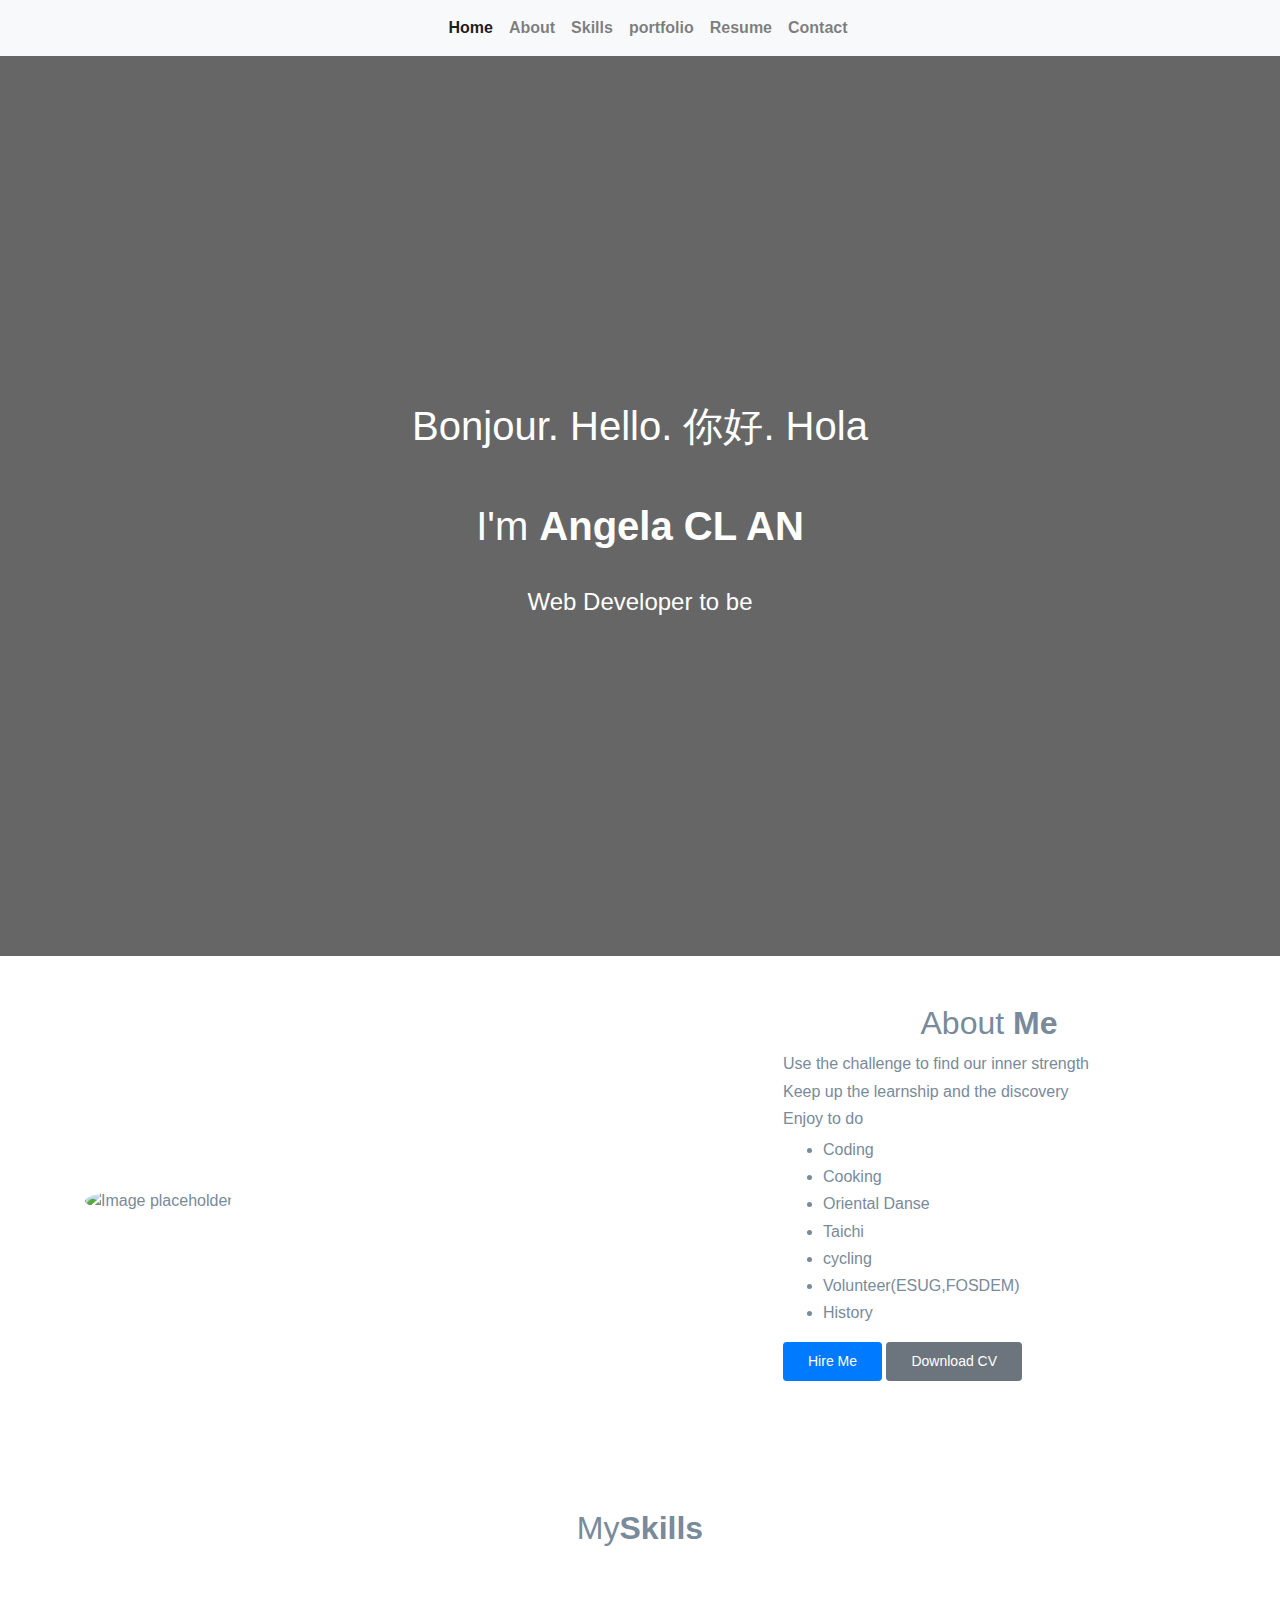
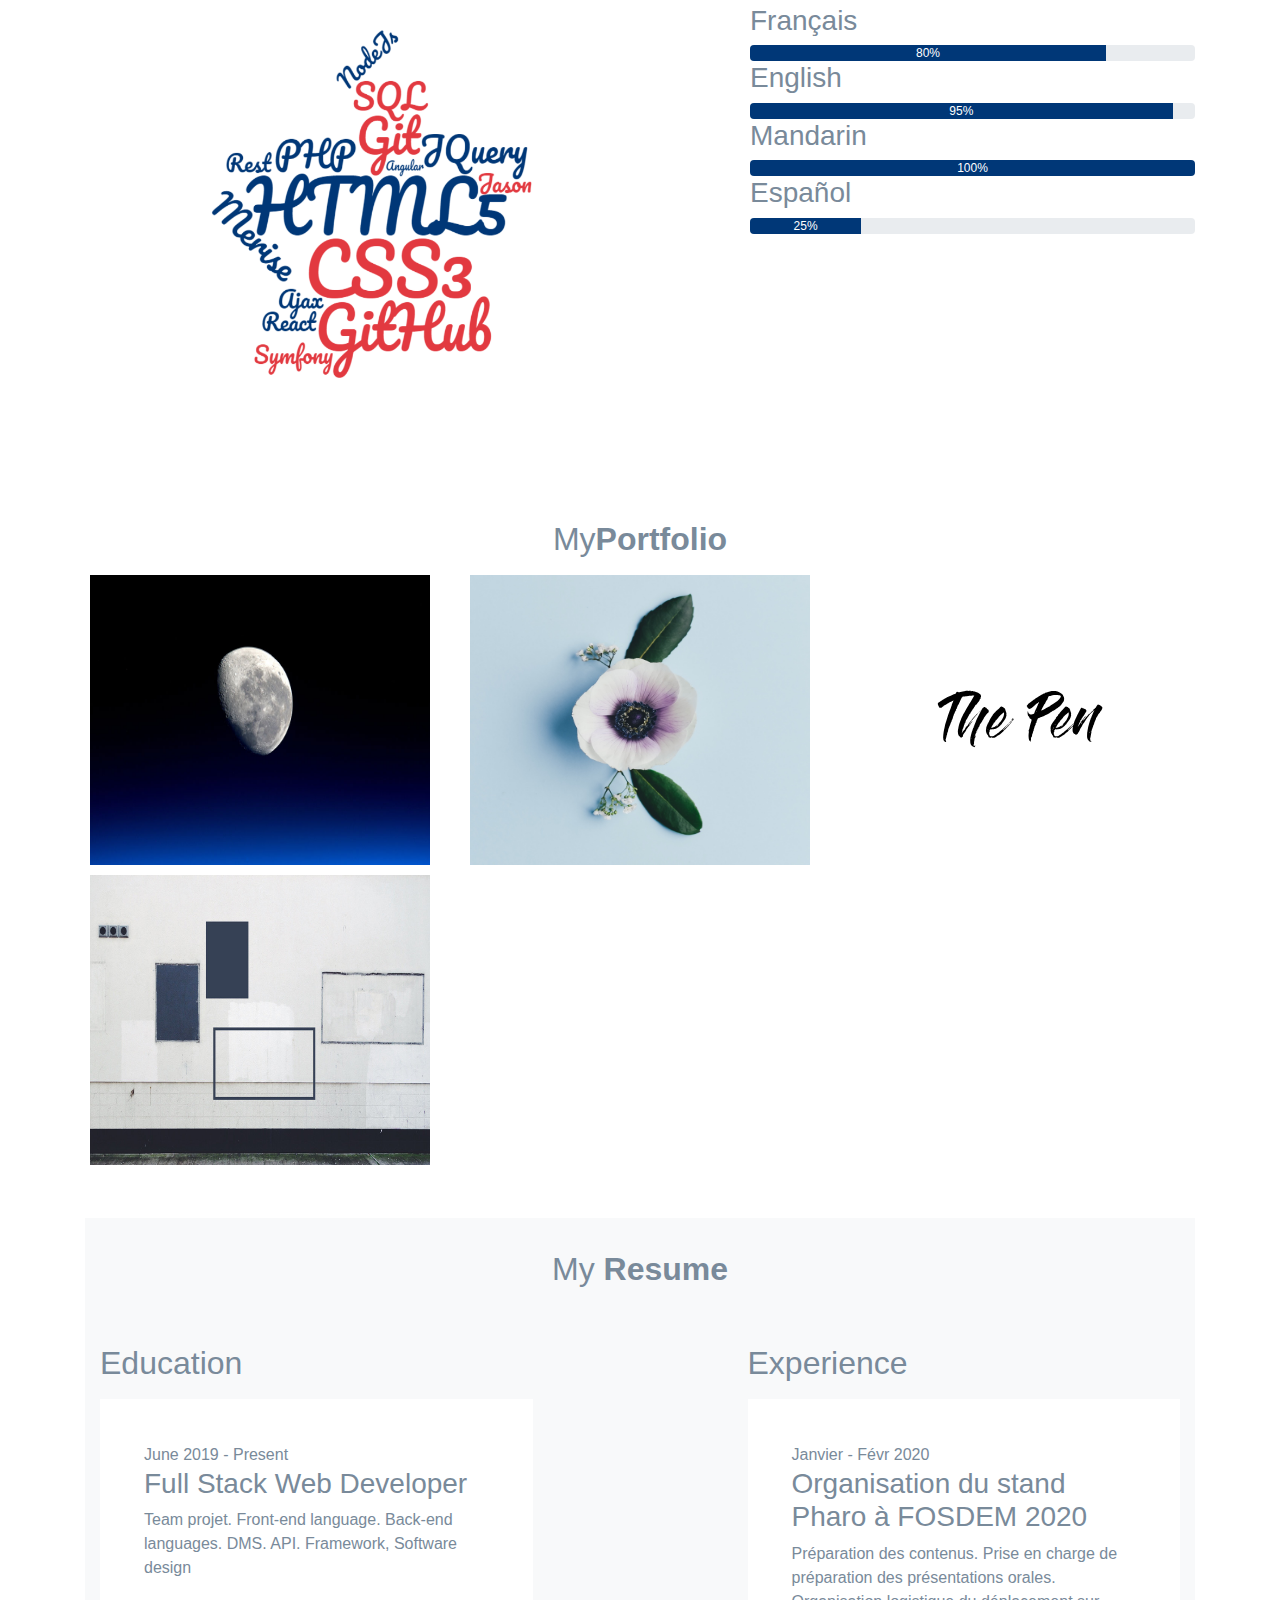
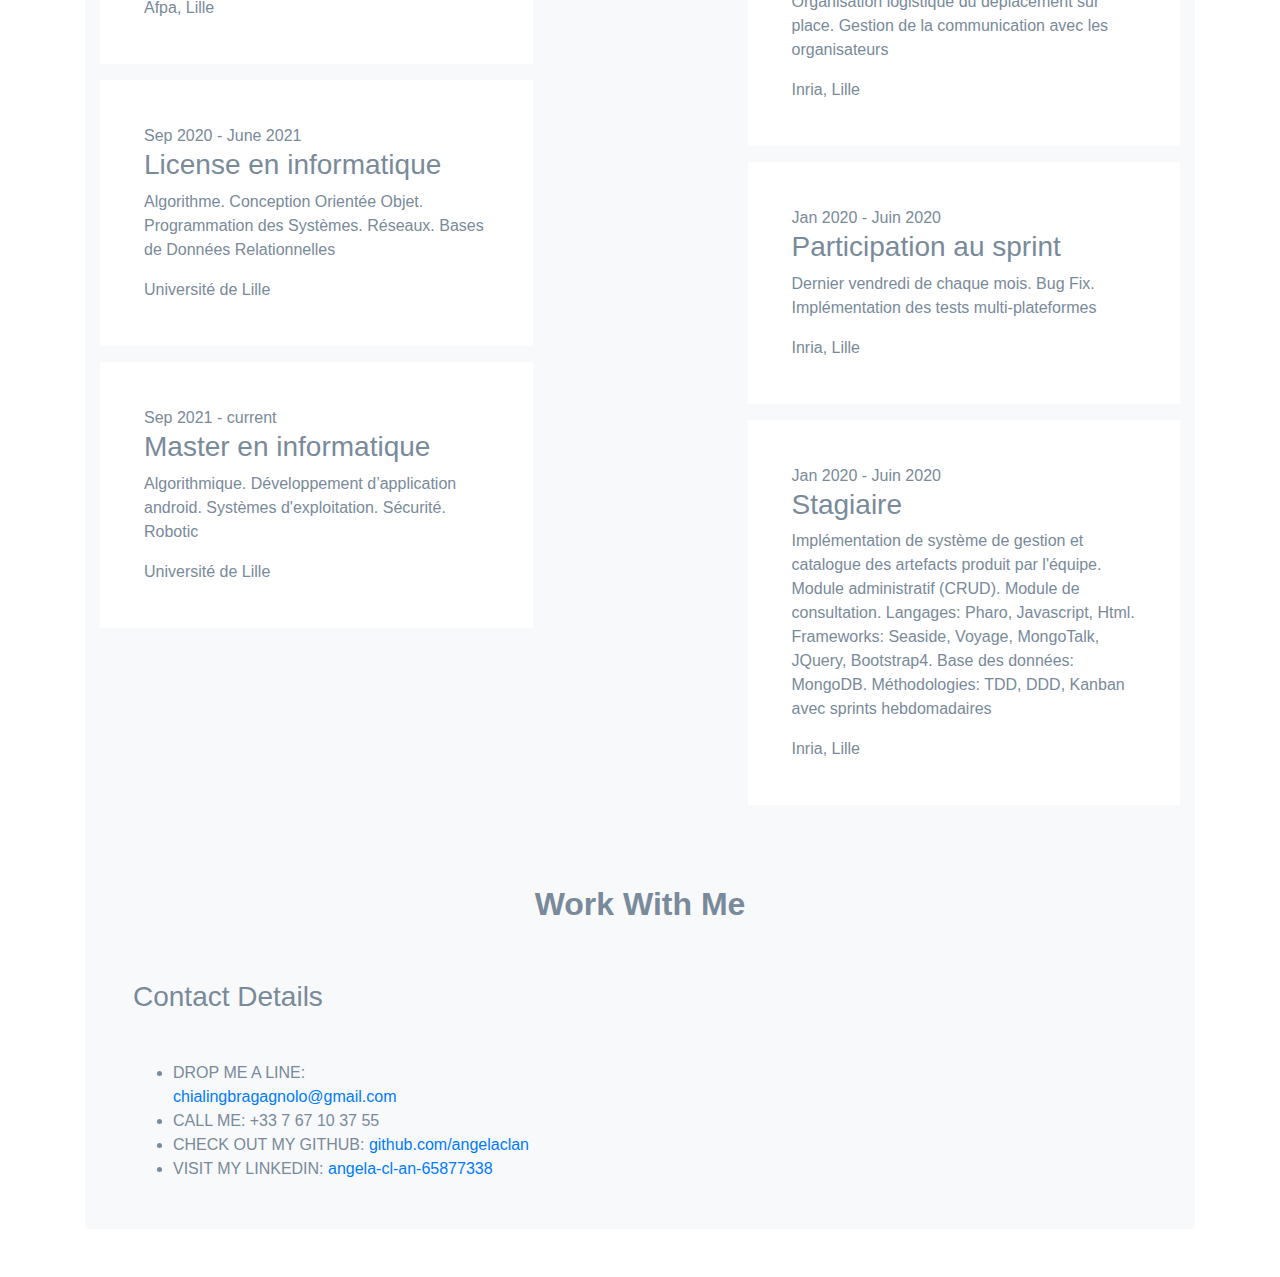
==== index.html @ d730d05e "Update index.html" ====
<!doctype html>
<html lang="en">
<head>
    <meta charset="utf-8">
    <meta http-equiv= x-ua-compatible content= ie=edge>
    <meta name="viewport" content="width=device-width, initial-scale=1, shrink-to-fit=no">
    <title>CV with bootstrap</title>
    <link rel="stylesheet" href="https://stackpath.bootstrapcdn.com/bootstrap/4.3.1/css/bootstrap.min.css" integrity="sha384-ggOyR0iXCbMQv3Xipma34MD+dH/1fQ784/j6cY/iJTQUOhcWr7x9JvoRxT2MZw1T" crossorigin="anonymous">
    <link href="style.css" rel="stylesheet">
</head>    
<body data-spy="scroll" data-target="#pb-navbar" data-offset="200">
<!-- navigation  --> 



    <nav class="navbar navbar-expand-lg site-navbar navbar-light bg-light awake" id="pb-navbar">
     <div class="container">
      <button class="navbar-toggler" type="button" data-toggle="collapse" data-target="#navbarsExample09" aria-controls="navbarsExample09" aria-expanded="true" aria-label="Toggle navigation">
          <span class="navbar-toggler-icon"></span>
        </button>

        <a class="navbar-brand" href="index.html"></a>
        <div class="navbar-collapse justify-content-md-center collapse show" id="navbarsExample09" style>
          <ul class="navbar-nav">
            <li class="nav-item">
              <a class="nav-link active" href="#section-home">Home</a></li>
            <li class="nav-item"><a class="nav-link" href="#section-about">About</a></li>
            <li class="nav-item"><a class="nav-link" href="#section-skills">Skills</a></li>
            <li class="nav-item"><a class="nav-link" href="#section-portfolio">portfolio</a></li>
            <li class="nav-item"><a class="nav-link" href="#section-resume">Resume</a></li>
            <li class="nav-item"><a class="nav-link" href="#section-contact">Contact</a></li>
          </ul>
        </div>
      </div>
    </nav>     
    
    <section class="site-hero" style="background-image: url(image/teamwork.jpg);" id="section-home" data-stellar-background-ratio="0.5">
      <div class="container">
        <div class="row intro-text align-items-center justify-content-center">
          <div class="col-md-10 text-center">
          <h1 class="site-heading">Bonjour. Hello. 你好. Hola <br> I'm <strong>Angela CL AN</strong></h1>
            <p class="lead site-subheading mb-4 "> Web Developer to be</p>
          </div>
        </div>
      </div>
    </section>

<!-- about -->
<section class="site-section" id="section-about">
    <div class="container">
      <div class="row mb-5 align-items-center">
        <div class="col-lg-7 pr-lg-5 mb-5 mb-lg-0">
          <img src="image/selfie.jpg" alt="Image placeholder" class="img-fluid">
        </div>
        <div class="col-lg-5 pl-lg-5">
          <div class="section-heading">
            <h2>About <strong>Me</strong></h2>
          </div>
            <p class="mb-1 ">Use the challenge to find our inner strength<br>Keep up the learnship and the discovery<br>Enjoy to do
           <ul>
            <li>Coding</li>
            <li>Cooking</li>
            <li>Oriental Danse
            <li>Taichi</li>
            <li>cycling</li>
            <li>Volunteer(ESUG,FOSDEM)</li> 
            <li>History</li>   
          </ul>
          </p>
          <p>
            <a href="#section-contact" class="btn btn-primary px-4 py-2 btn-sm smoothscroll">Hire Me</a>
            <a href="resources/Angela_An_WebDeveloper_2019_10_FRENCH.pdf" target="_blank" class="btn btn-secondary px-4 py-2 btn-sm">Download CV</a>
          </p>
        </div>
      </div>

<!-- Skills -->
<section class="site-section" id="section-skills">
  <div class="row pt-3">
    <div class="col-md-12 mb-1">
      <div class="section-heading">
        <h2>My<strong>Skills</strong></h2>
      </div>
      <div class="row pt-5">
        <div class="col-md-1"></div>
        <div class="col-md-4">
          <img class="skill" src="image/skill.png">
        </div>  
            <!-- <div class="skill">
              <h3>Design</h3>
              <div class="progress">
                <div class="progress-bar" role="progressbar" style="width: 85%" aria-valuenow="85" aria-valuemin="0" aria-valuemax="100">
                  <span>85%</span>
                </div>
              </div>
            </div>

            <div class="skill">
              <h3>HTML5</h3>
              <div class="progress">
                <div class="progress-bar" role="progressbar" style="width: 98%" aria-valuenow="98" aria-valuemin="0" aria-valuemax="100">
                  <span>98%</span>
                </div>
              </div>
            </div>

            <div class="skill">
              <h3>CSS3</h3>
              <div class="progress">
                <div class="progress-bar" role="progressbar" style="width: 97%" aria-valuenow="97" aria-valuemin="0" aria-valuemax="100">
                  <span>97%</span>
                </div>
              </div>
            </div>

            <div class="skill">
              <h3>WordPress</h3>
              <div class="progress">
                <div class="progress-bar" role="progressbar" style="width: 88%" aria-valuenow="88" aria-valuemin="0" aria-valuemax="100">
                  <span>88%</span>
                </div>
              </div>
            </div>

            <div class="skill">
              <h3>Bootstrap</h3>
              <div class="progress">
                <div class="progress-bar" role="progressbar" style="width: 92%" aria-valuenow="92" aria-valuemin="0" aria-valuemax="100">
                  <span>92%</span>
                </div>
              </div>
            </div>
      </div> -->
      <div class="col-md-2"> </div>   
        <div class="col-md-5">

            <div class="skill">
                <h3>Français</h3>
                  <div class="progress">
                    <div class="progress-bar" role="progressbar" style="width: 80%" aria-valuenow="80" aria-valuemin="0" aria-valuemax="100">
                      <span>80%</span>
                    </div>
                  </div>
            </div>

          <div class="skill">
            <h3>English</h3>
            <div class="progress">
              <div class="progress-bar" role="progressbar" style="width: 95%" aria-valuenow="95" aria-valuemin="0" aria-valuemax="100">
                <span>95%</span>
              </div>
            </div>
          </div> 

          <div class="skill">
              <h3>Mandarin</h3>
                <div class="progress">
                  <div class="progress-bar" role="progressbar" style="width: 100%" aria-valuenow="100" aria-valuemin="0" aria-valuemax="100">
                    <span>100%</span>
                  </div>
                </div>
          </div>
          
          <div class="skill">
            <h3>Español</h3>
              <div class="progress">
                <div class="progress-bar" role="progressbar" style="width: 25%" aria-valuenow="25" aria-valuemin="0" aria-valuemax="100">
                  <span>25%</span>
                </div>
              </div>
          </div>

          
      </div>
     

    </div>
  </div>
</section>

<!-- portfolio -->
<section class="site-section" id="section-portfolio">
    <div class="row pt-3">
      <div class="col-md-12 mb-1">
        <div class="section-heading">
          <h2>My<strong>Portfolio</strong></h2>
        </div>
      </div>  
    </div>
        
    <div class="row pt-10">
      <div class="col-sm-4">
        <a href="portfolio/Space/index.html"><img class="portfolio" src="image/space.jpg">
        </a>
      </div>
     <div class="col-sm-4">
        <a href = "portfolio/Furneaux/index.html"><img class="portfolio" src="image/flower_3.jpg">
        </a>
      </div> 
      <div class="col-sm-4">
        <a href="portfolio/ThePen/index.html"><img class="portfolio" src="image/the-pen.svg">
        </a>
      </div>
      <div class="col-sm-4">
        <a href="portfolio/Boyce/index.html"><img class="portfolio" src="image/boyce.jpg">
        </a>  
      </div>
      
    </div>  
    <div class="row pt-6">
    </div>
    

</section>      
     


<!-- Resume -->
<section class="site-section bg-light " id="section-resume">
    <div class="container">
      <div class="row">
        <div class="col-md-12 mb-5">
          <div class="section-heading text-center">
            <h2>My <strong>Resume</strong></h2>
          </div>
        </div>
        <div class="col-md-5">
          <h2 class="mb-3">Education</h2>
          <div class="resume-item mb-3">
            <span class="date"><span class="icon-calendar"></span> June 2019 - Present</span>
            <h3>Full Stack Web Developer</h3>
            <p>Team projet. Front-end language. Back-end languages. DMS. API. Framework, Software design</p>
            <span class="school">Afpa, Lille</span>
          </div>

          <div class="resume-item mb-3">
            <span class="date"><span class="icon-calendar"></span> Sep 2020 - June 2021</span>
            <h3>License en informatique </h3>
            <p>Algorithme.  Conception Orientée Objet. Programmation des Systèmes. Réseaux. 
                Bases de Données Relationnelles </p>
            <span class="school">Université de Lille</span>
          </div>

          <div class="resume-item mb-3">
            <span class="date"><span class="icon-calendar"></span> Sep 2021 - current</span>
            <h3>Master en informatique </h3>
            <p>Algorithmique. Développement d’application android. Systèmes d'exploitation.
              Sécurité. Robotic</p>
            <span class="school">Université de Lille</span>
          </div>

        </div>
        <div class="col-md-2"></div>
        <div class="col-md-5">

          <h2 class="mb-3">Experience</h2>

          <div class="resume-item mb-3">
              <span class="date"><span class="icon-calendar"></span>Janvier - Févr 2020</span>
              <h3>Organisation du stand Pharo à FOSDEM 2020</h3>
              <p>Préparation des contenus. Prise en charge de préparation des présentations orales.
                 Organisation logistique du déplacement sur place. Gestion de la  communication avec les organisateurs</p>
              <span class="school">Inria, Lille</span>
          </div>

          <div class="resume-item mb-3">
            <span class="date"><span class="icon-calendar"></span> Jan 2020 - Juin  2020</span>
            <h3>Participation au sprint</h3>
            <p>Dernier vendredi de chaque mois. Bug Fix. Implémentation des tests multi-plateformes</p>
            <span class="school">Inria, Lille </span>
          </div>

          <div class="resume-item mb-3">
            <span class="date"><span class="icon-calendar"></span>Jan 2020 - Juin  2020</span>
            <h3>Stagiaire</h3>
            <p>Implémentation de système de gestion et catalogue des artefacts produit par l'équipe. 
               Module administratif (CRUD). Module de consultation. Langages: Pharo, Javascript, Html.
               Frameworks: Seaside, Voyage, MongoTalk, JQuery, Bootstrap4. Base des données: MongoDB.
               Méthodologies: TDD, DDD, Kanban avec sprints hebdomadaires</p>
            <span class="school">Inria, Lille</span>
          </div>
            
        </div>
      </div>
    </div>
  </section> 

<!-- contact -->
<section class="site-section bg-light" id="section-contact">
    <div class="container">
      <div class="row">
        <div class="col-md-12 mb-5">
          <div class="section-heading text-center">
            <h2><strong>Work With Me</strong></h2>
          </div>
        </div>
        
       
        <div class="col-md-5 pl-md-5">
          <h3 class="mb-5">Contact Details</h3>
          <ul class="site-contact-details">
            <li>
              <span class="text-uppercase">Drop me a line:</span>
               <a   href="mailto:chialingbragagnolo@gmail.com">chialingbragagnolo@gmail.com</a>
            </li>
            <li>
              <span class="text-uppercase">Call me:</span>
              +33 7 67 10 37 55
            </li>
            <li>
              <span class="text-uppercase">Check Out my GitHub:</span>
              <a href = "https://github.com/angelaclan">github.com/angelaclan</a>
            </li>  
            <li>  
              <span class="text-uppercase">Visit my LinkedIn:</span>
              <a href = "https://www.linkedin.com/in/angela-cl-an-65877338/">angela-cl-an-65877338</a>
            </li>
          </ul>
        </div>
      </div>
    </div>
  </section>

</body>
</html>
---- style.css ----
body{
  background: #fff;
  color: #798a9a;
  line-height: 1.5;
  font-size: 16px;
  font-weight: 300; 
  margin-left: auto;
  margin-right: auto;
  align-items: center;
}

/*changes on navbar*/
.navbar a.nav-link{
  font-weight: 700;
}

/*image*/
.site-hero {
    background-color: #ccc;
    background-size: cover;
    background-position: center;
    background-repeat: no-repeat;
    position: relative;
    overflow: hidden;
    height: 100vh;
    min-height: 800px;
    
}

.site-hero:before {
    content: "";
    position: absolute;
    width: 100%;
    top: 0;
    left: 0;
    right: 0;
    bottom: 0;
    background: rgba(0, 0, 0, 0.5);
}
/*Changes on Headline*/
div.col-md-10.text-center{
    position: relative;
    top: 20pc;
}

.site-heading {
    color: #fff;
    text-align: center;
    line-height: 2.5;
}

.lead {
    color: #fff;
    font-size: 24px;
}

.site-section {
    padding: 3em 0;
}
/*about me*/
div .col-lg-7.pr-lg-5.mb-5.mb-lg-0 img{
    border-radius: 50%
}

div.col-lg-5.pl-lg-5{
    line-height: 1.7;
}

.site-section.bg-light{
    padding: 2em 0;
}
/*skills*/
selection-skills.site-section{
    padding: 2em 0;
}
div.roll.pt-5{
    position: relative;;
}
div.section-heading h2{
    text-align: center;
}

img.skill{
    width: 400px;
    height: 400px;
}

.progress-bar {
    display: -ms-flexbox;
    display: flex;
    -ms-flex-direction: column;
    flex-direction: column;
    -ms-flex-pack: center;
    justify-content: center;
    color: #fff;
    text-align: center;
    white-space: nowrap;
    background-color: #003777;
    transition: width .6s ease;
}    

/*portfolio*/

.portfolio{
    height: 300px;
    width: 350px;
    
    padding: 5px;
    
}


/*resume*/
.resume-item {
    padding: 40px;
    background: #fff;
    -webkit-transition: .3s all ease;
    -o-transition: .3s all ease;
    transition: .3s all ease;
    border: 4px solid transparent;
}
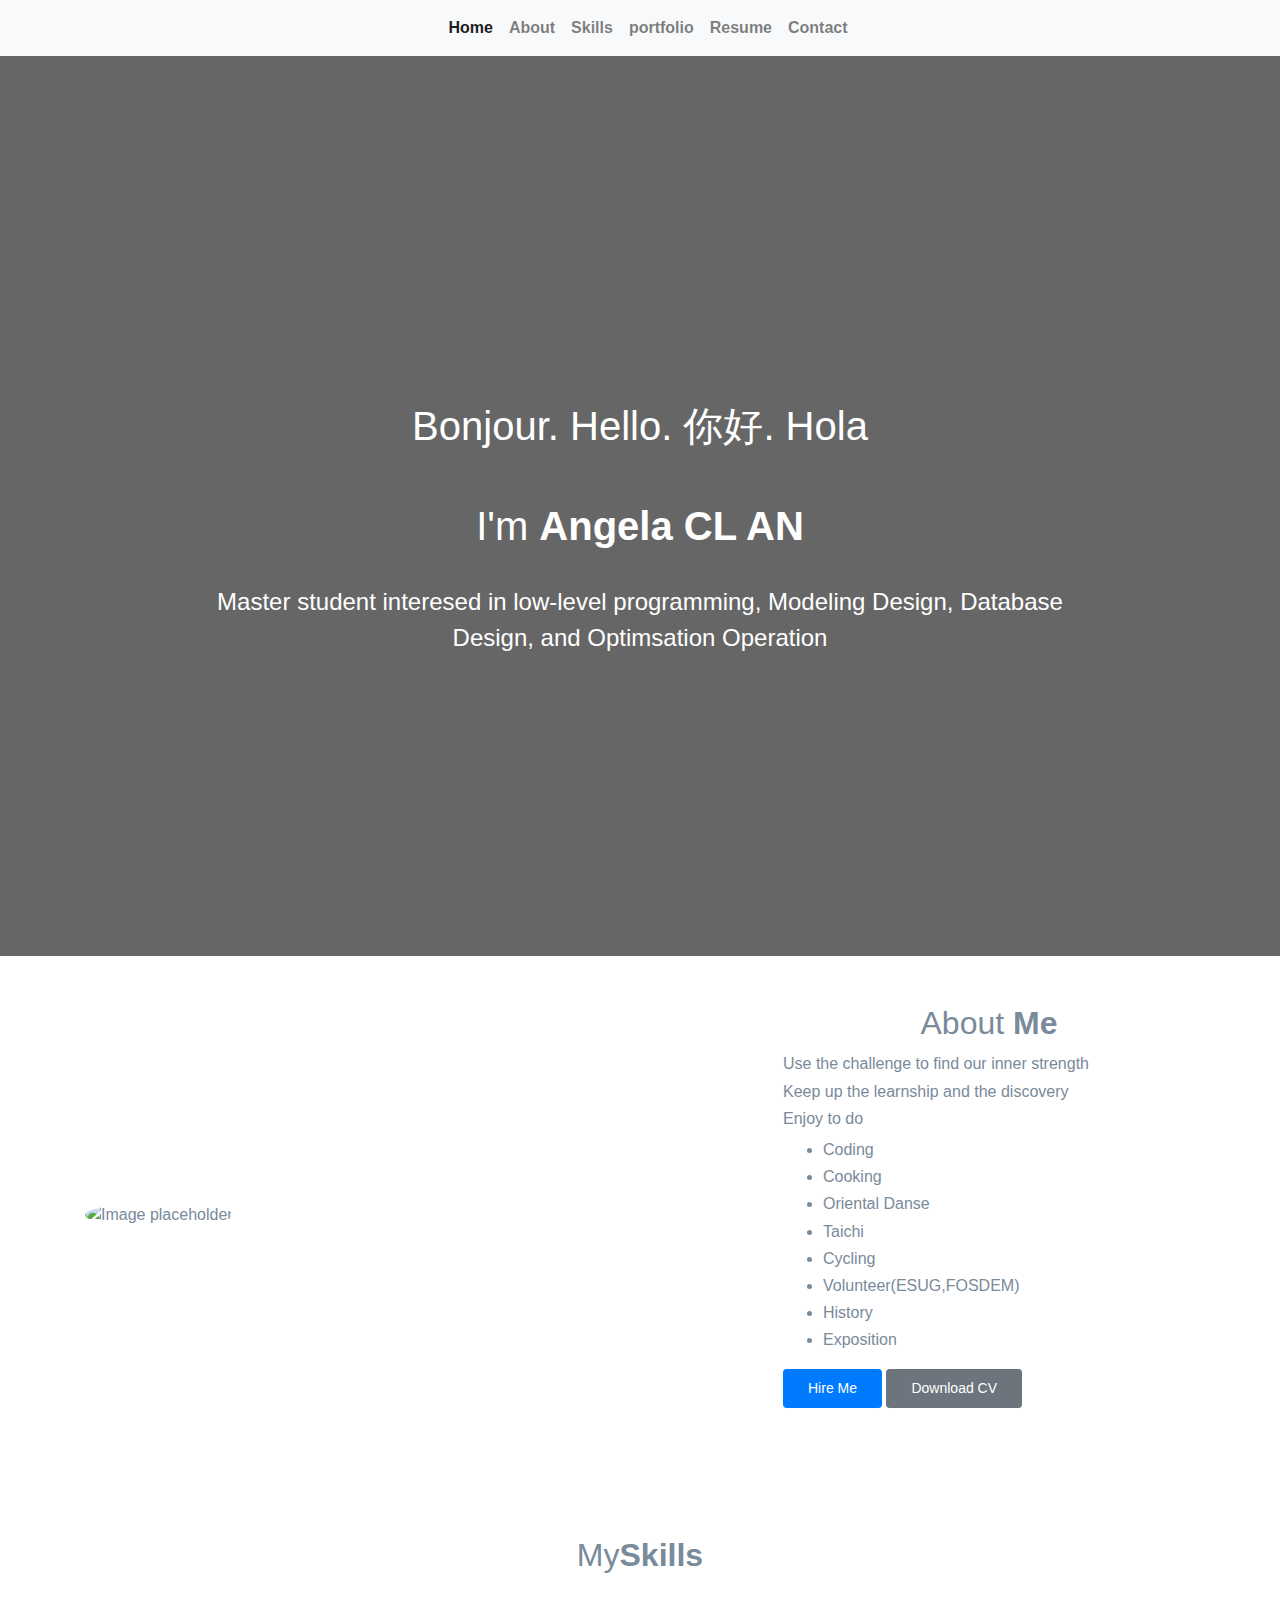
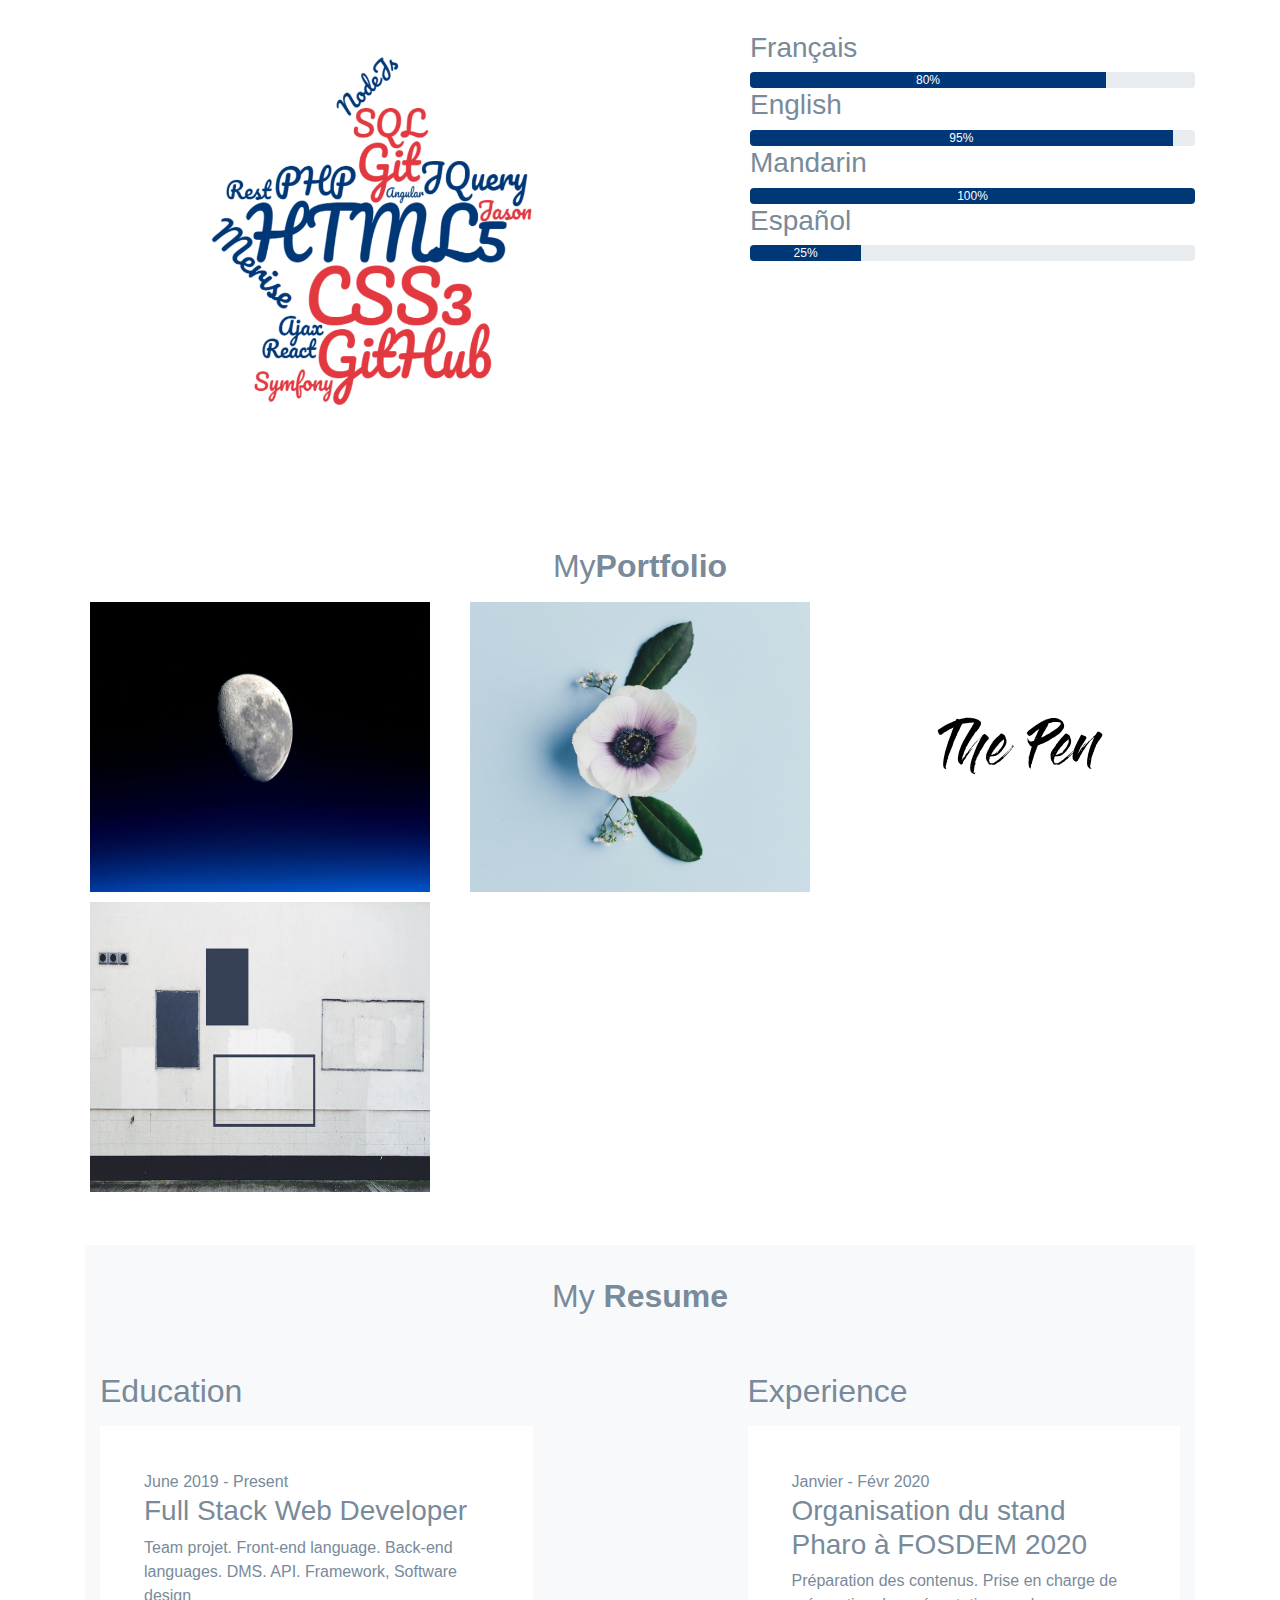
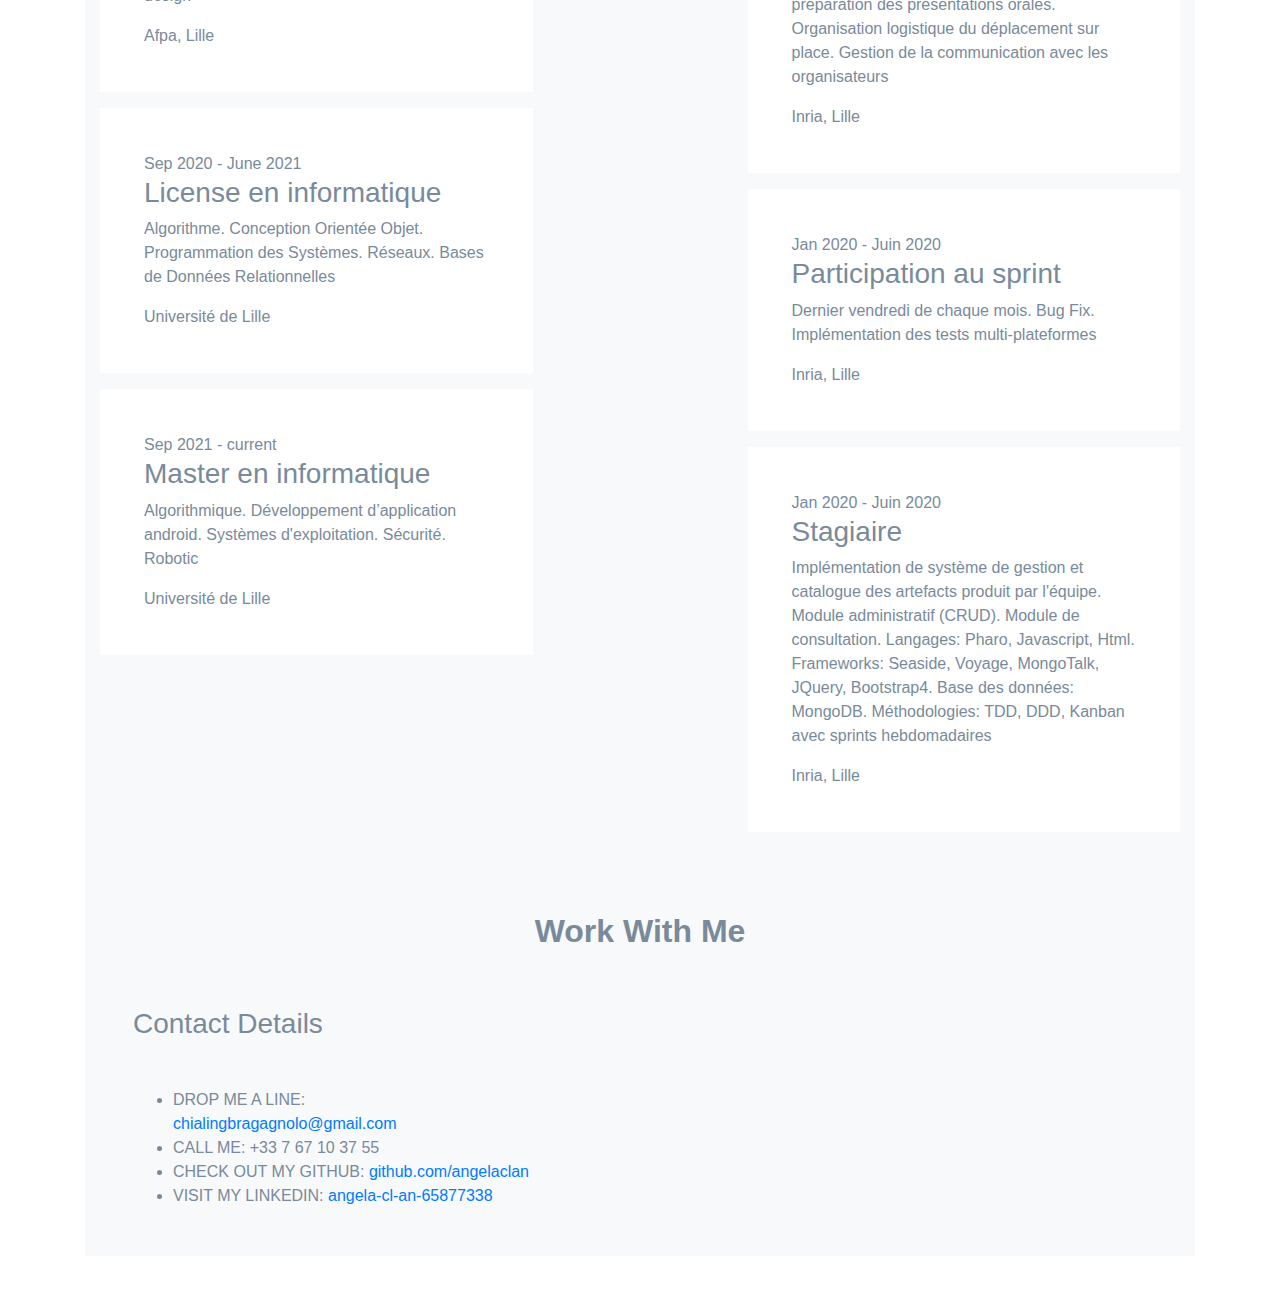
==== commit 9fbe908f: "Update index.html" ====
--- a/index.html
+++ b/index.html
@@ -40,7 +40,7 @@
         <div class="row intro-text align-items-center justify-content-center">
           <div class="col-md-10 text-center">
           <h1 class="site-heading">Bonjour. Hello. 你好. Hola <br> I'm <strong>Angela CL AN</strong></h1>
-            <p class="lead site-subheading mb-4 "> Web Developer to be</p>
+            <p class="lead site-subheading mb-4 "> Master student interesed in low-level programming, Modeling Design, Database Design, and Optimsation Operation </p>
           </div>
         </div>
       </div>
@@ -61,11 +61,12 @@
            <ul>
             <li>Coding</li>
             <li>Cooking</li>
-            <li>Oriental Danse
+            <li>Oriental Danse</li>
             <li>Taichi</li>
-            <li>cycling</li>
+            <li>Cycling</li>
             <li>Volunteer(ESUG,FOSDEM)</li> 
             <li>History</li>   
+            <li>Exposition</li>  
           </ul>
           </p>
           <p>
@@ -321,7 +322,6 @@
       </div>
     </div>
   </section>
-
 </body>
 </html>  
 
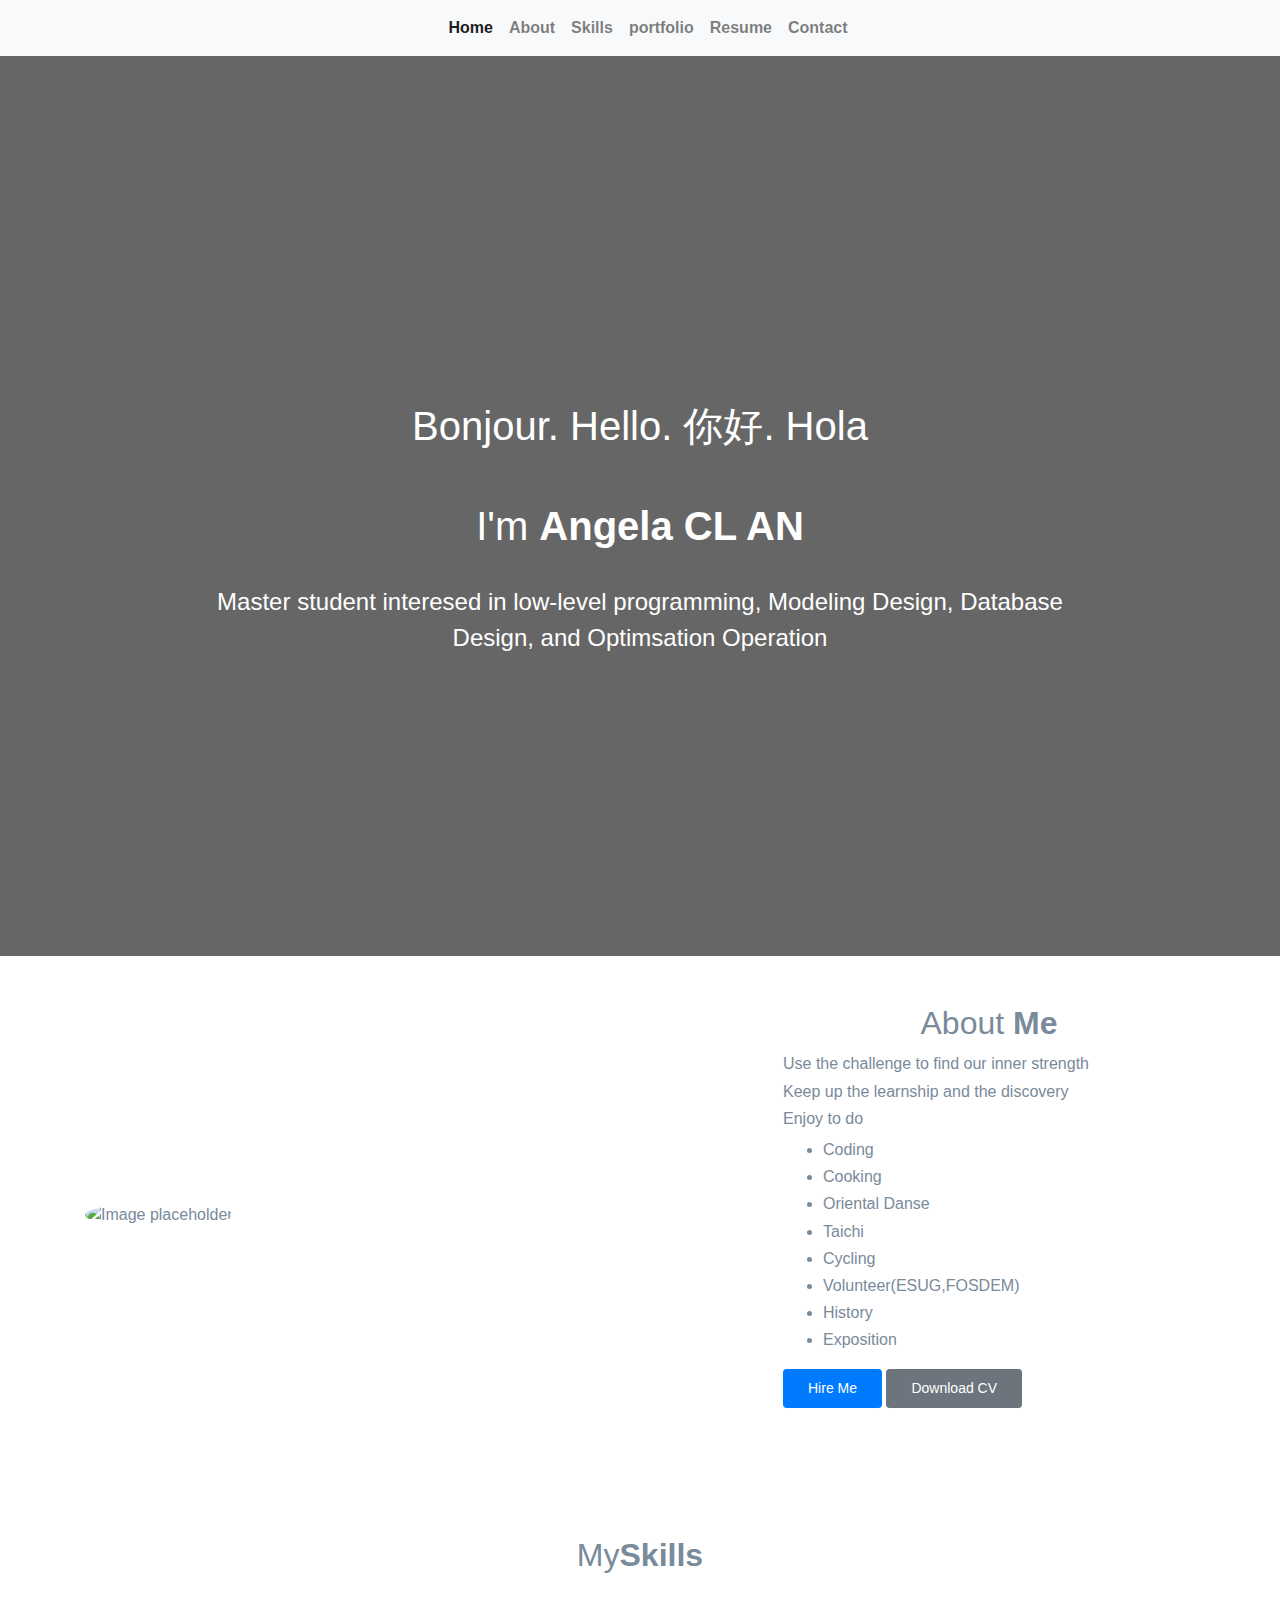
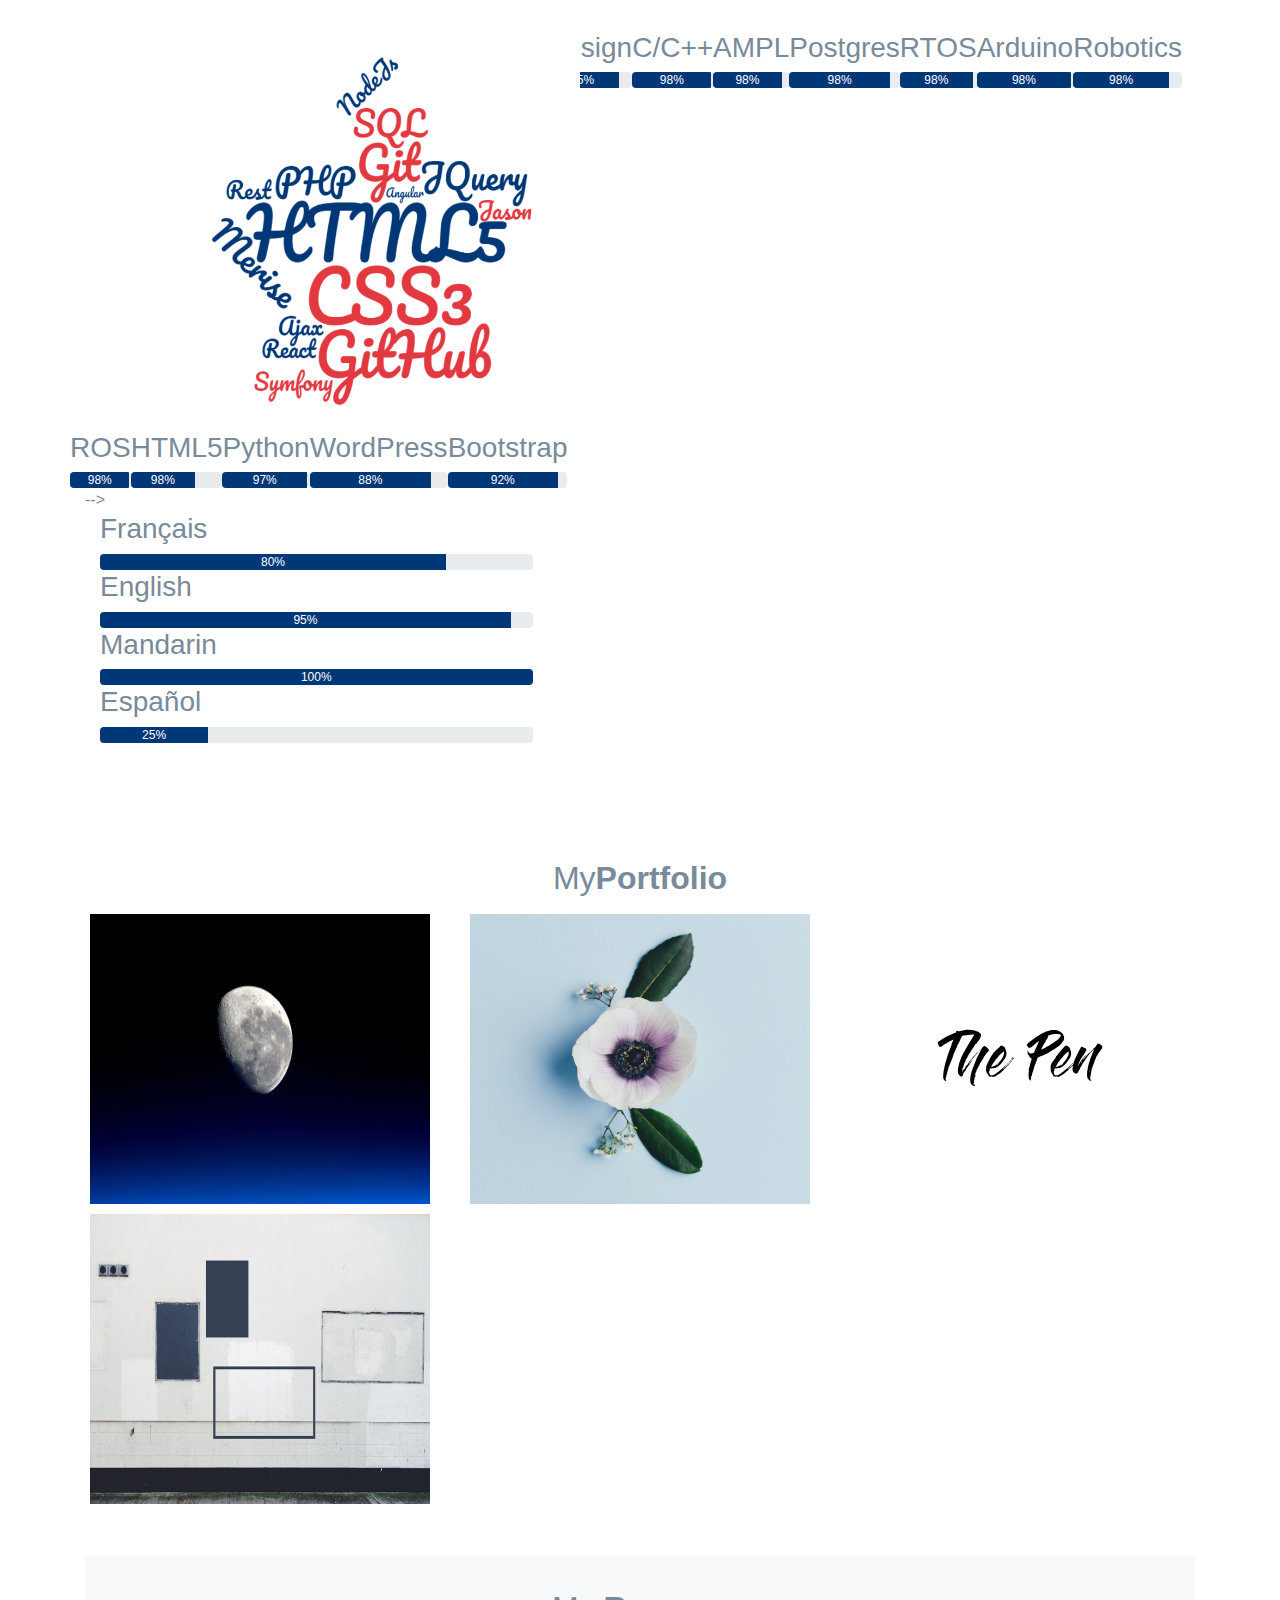
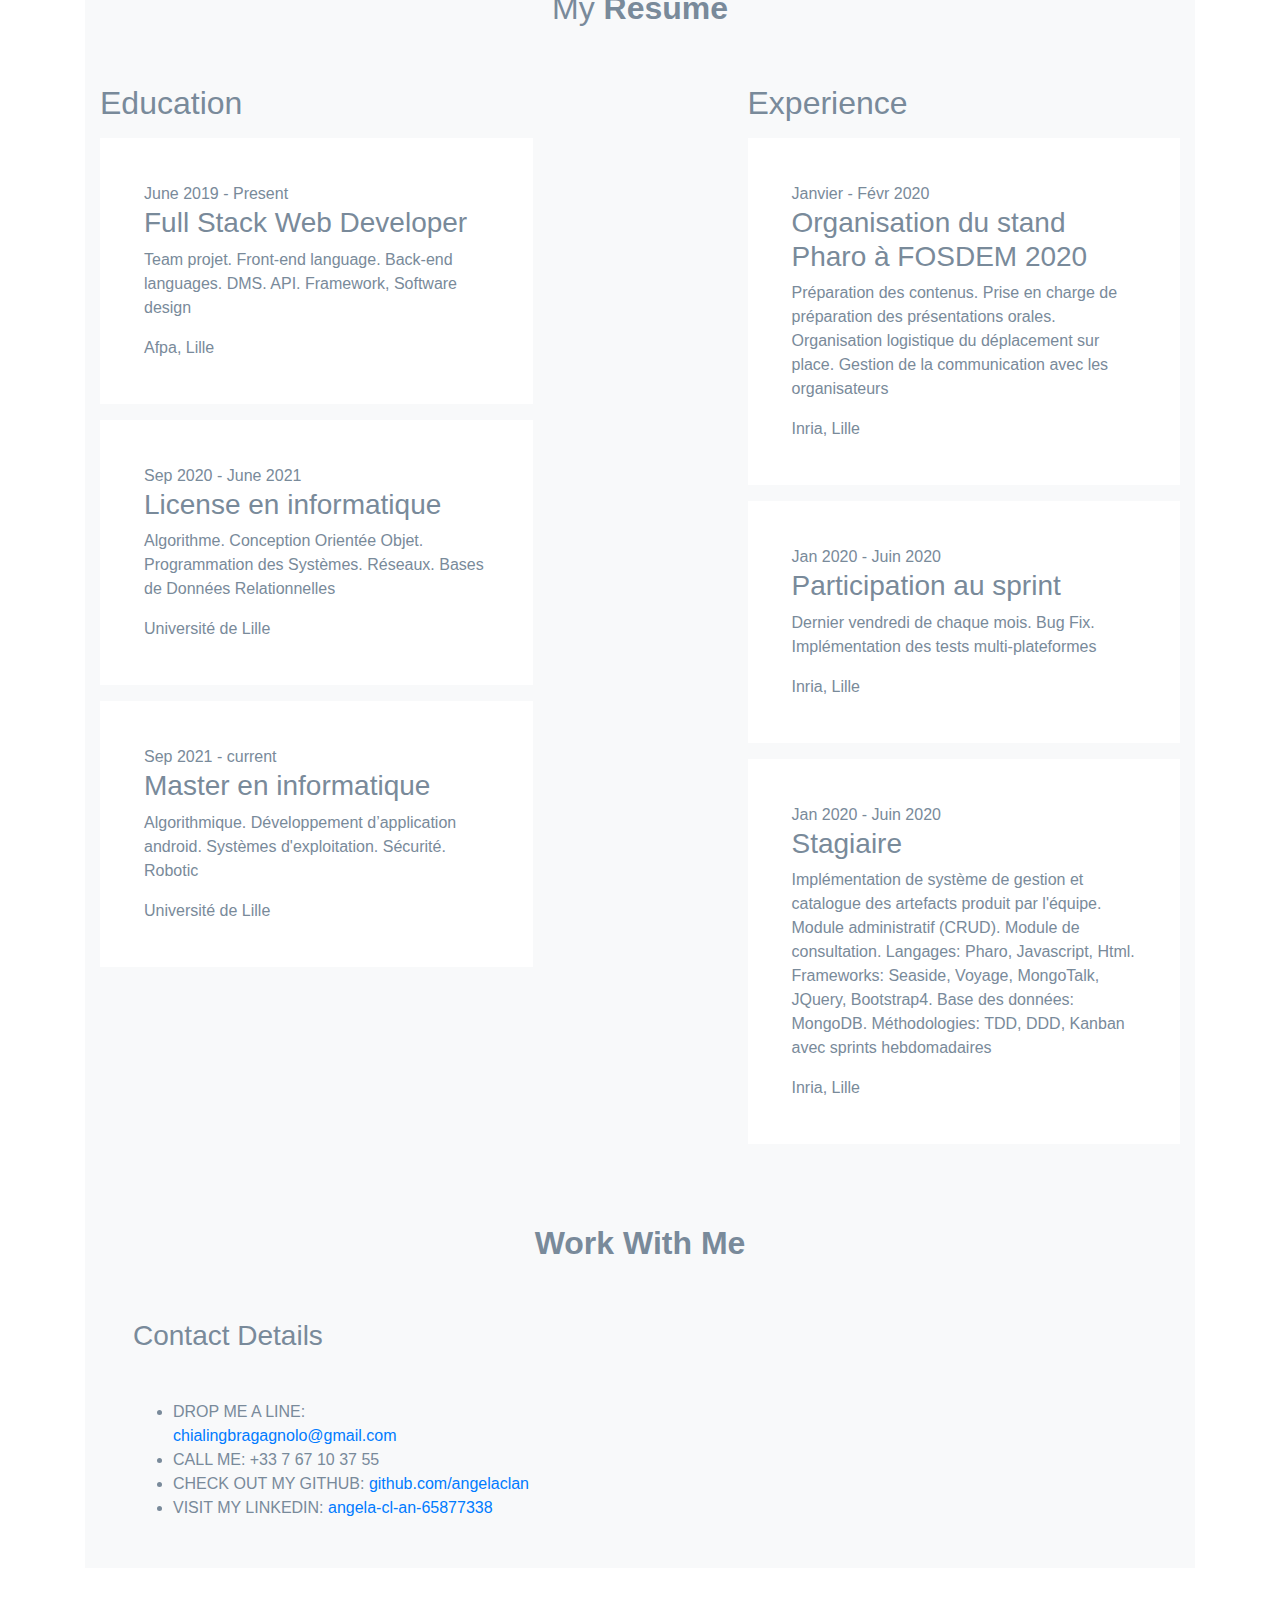
==== commit 5ac0d7fc: "Update index.html" ====
--- a/index.html
+++ b/index.html
@@ -88,7 +88,7 @@
         <div class="col-md-4">
           <img class="skill" src="image/skill.png">
         </div>  
-            <!-- <div class="skill">
+           <div class="skill">
               <h3>Design</h3>
               <div class="progress">
                 <div class="progress-bar" role="progressbar" style="width: 85%" aria-valuenow="85" aria-valuemin="0" aria-valuemax="100">
@@ -98,16 +98,74 @@
             </div>
 
             <div class="skill">
+              <h3>C/C++</h3>
+              <div class="progress">
+                <div class="progress-bar" role="progressbar" style="width: 98%" aria-valuenow="98" aria-valuemin="0" aria-valuemax="100">
+                  <span>98%</span>
+                </div>
+              </div>
+            </div>
+
+            <div class="skill">
+              <h3>AMPL</h3>
+              <div class="progress">
+                <div class="progress-bar" role="progressbar" style="width: 90%" aria-valuenow="98" aria-valuemin="0" aria-valuemax="100">
+                  <span>98%</span>
+                </div>
+              </div>
+            </div>
+            <div class="skill">
+              <h3>Postgres</h3>
+              <div class="progress">
+                <div class="progress-bar" role="progressbar" style="width: 91%" aria-valuenow="98" aria-valuemin="0" aria-valuemax="100">
+                  <span>98%</span>
+                </div>
+              </div>
+            </div>
+            <div class="skill">
+              <h3>RTOS</h3>
+              <div class="progress">
+                <div class="progress-bar" role="progressbar" style="width: 95%" aria-valuenow="98" aria-valuemin="0" aria-valuemax="100">
+                  <span>98%</span>
+                </div>
+              </div>
+            </div>
+            <div class="skill">
+              <h3>Arduino</h3>
+              <div class="progress">
+                <div class="progress-bar" role="progressbar" style="width: 98%" aria-valuenow="98" aria-valuemin="0" aria-valuemax="100">
+                  <span>98%</span>
+                </div>
+              </div>
+            </div>
+            <div class="skill">
+              <h3>Robotics</h3>
+              <div class="progress">
+                <div class="progress-bar" role="progressbar" style="width: 88%" aria-valuenow="98" aria-valuemin="0" aria-valuemax="100">
+                  <span>98%</span>
+                </div>
+              </div>
+            </div>
+            <div class="skill">
+              <h3>ROS</h3>
+              <div class="progress">
+                <div class="progress-bar" role="progressbar" style="width: 98%" aria-valuenow="98" aria-valuemin="0" aria-valuemax="100">
+                  <span>98%</span>
+                </div>
+              </div>
+            </div>
+
+            <div class="skill">
               <h3>HTML5</h3>
               <div class="progress">
-                <div class="progress-bar" role="progressbar" style="width: 98%" aria-valuenow="98" aria-valuemin="0" aria-valuemax="100">
-                  <span>98%</span>
-                </div>
-              </div>
-            </div>
-
-            <div class="skill">
-              <h3>CSS3</h3>
+                <div class="progress-bar" role="progressbar" style="width: 70%" aria-valuenow="98" aria-valuemin="0" aria-valuemax="100">
+                  <span>98%</span>
+                </div>
+              </div>
+            </div>
+
+            <div class="skill">
+              <h3>Python</h3>
               <div class="progress">
                 <div class="progress-bar" role="progressbar" style="width: 97%" aria-valuenow="97" aria-valuemin="0" aria-valuemax="100">
                   <span>97%</span>
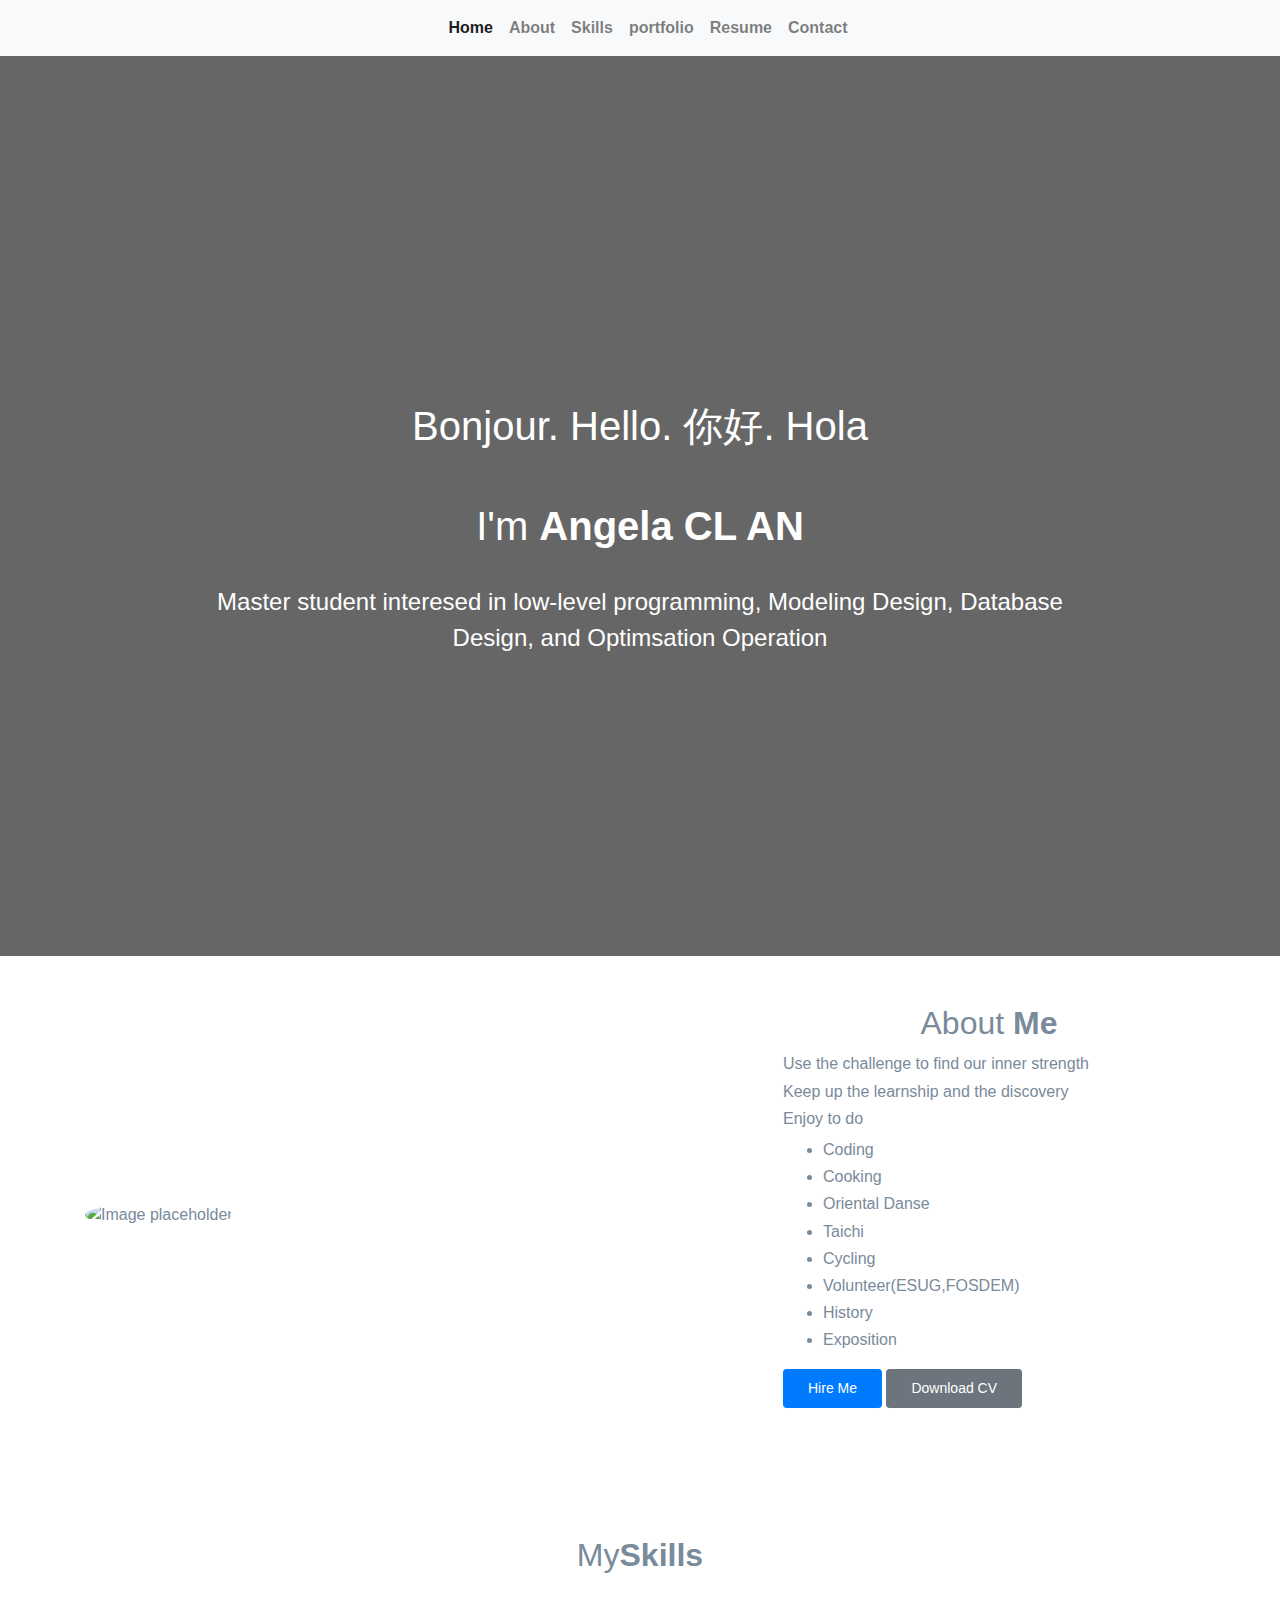
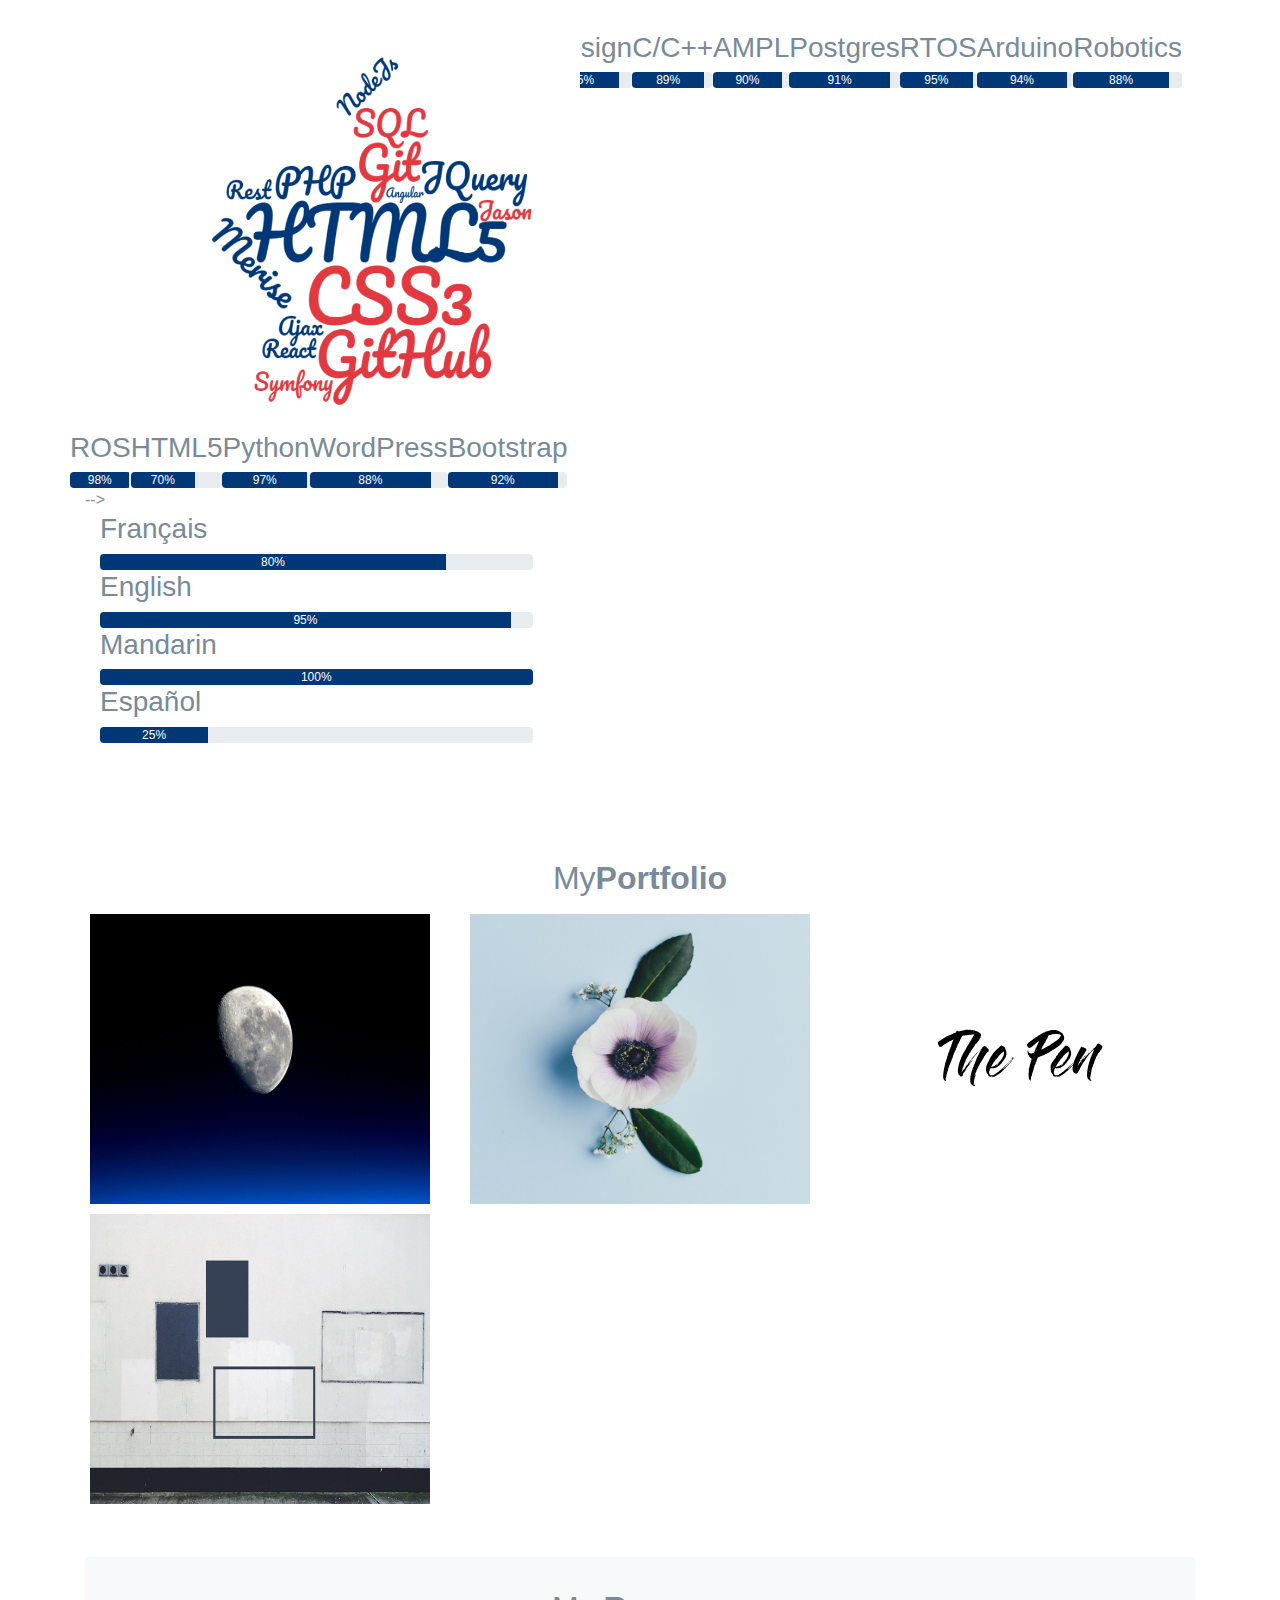
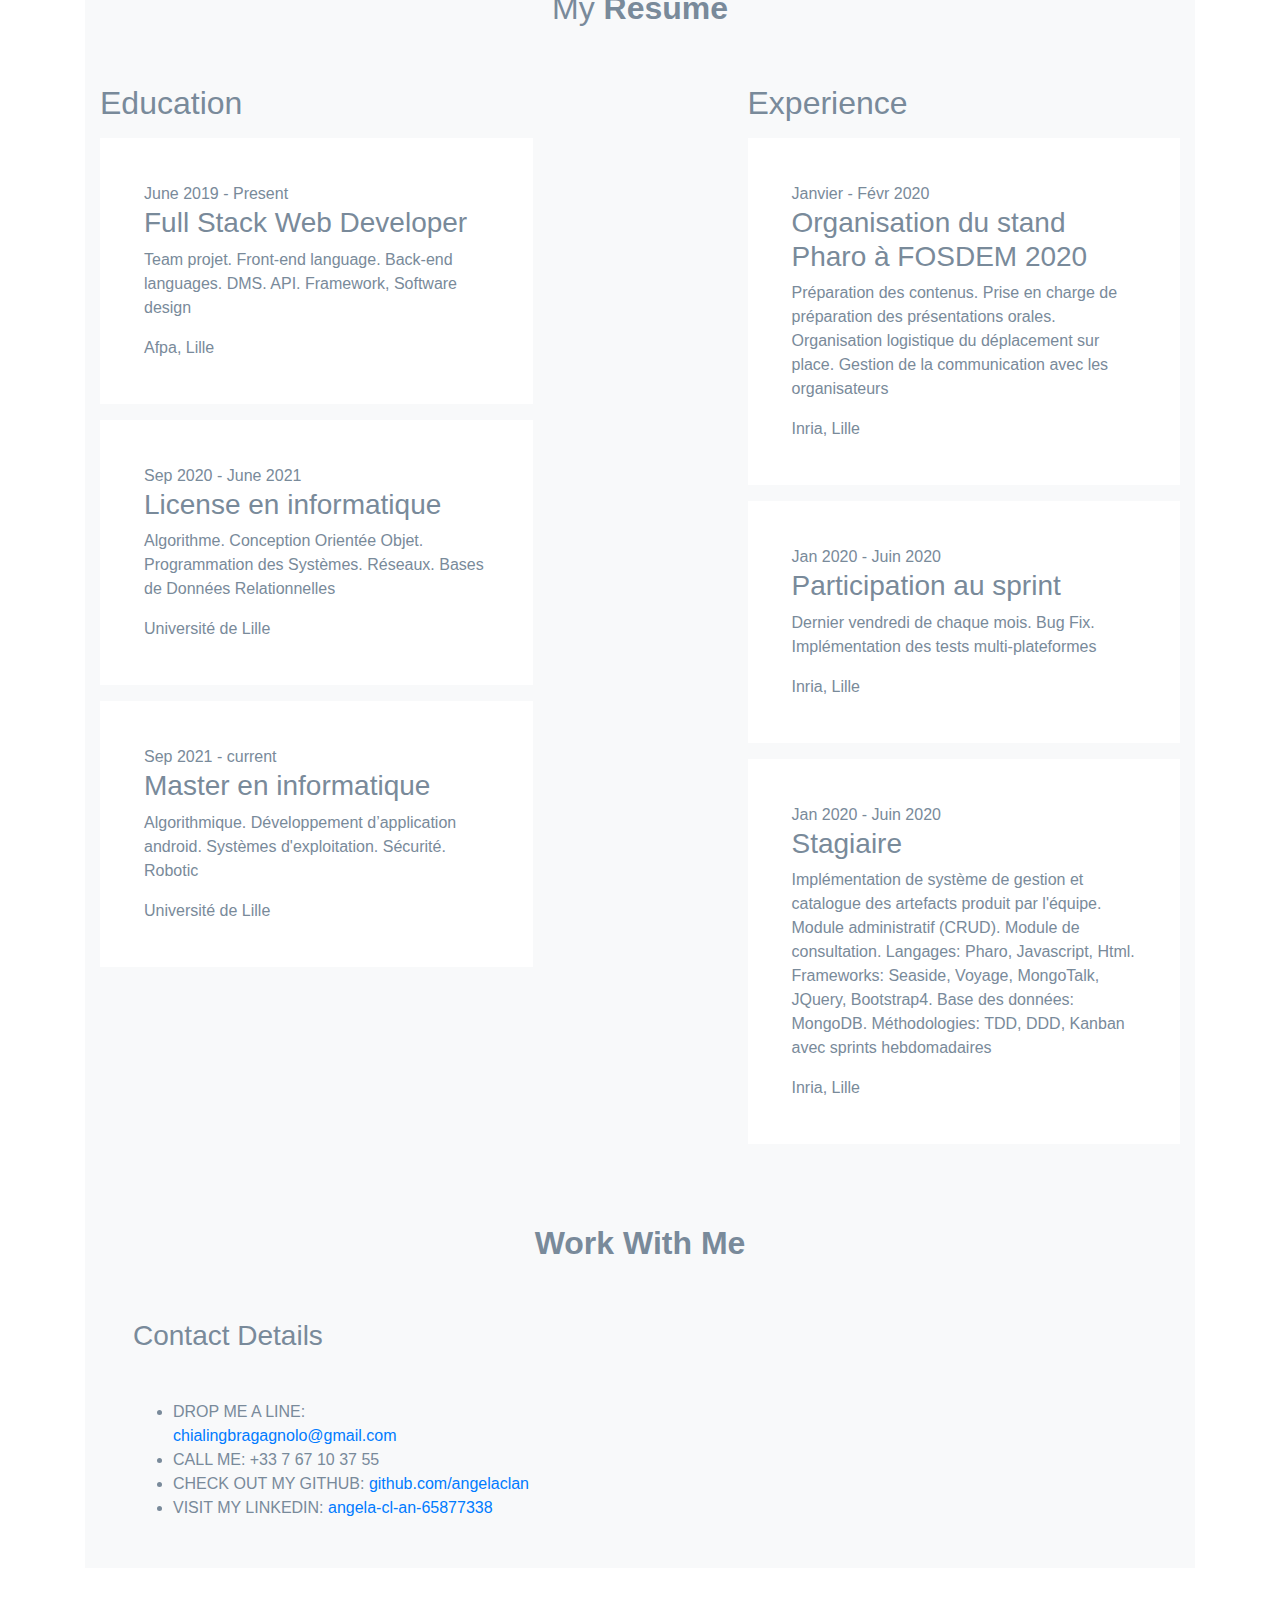
==== commit 532395e1: "Update index.html" ====
--- a/index.html
+++ b/index.html
@@ -100,6 +100,55 @@
             <div class="skill">
               <h3>C/C++</h3>
               <div class="progress">
+                <div class="progress-bar" role="progressbar" style="width: 89%" aria-valuenow="98" aria-valuemin="0" aria-valuemax="100">
+                  <span>89%</span>
+                </div>
+              </div>
+            </div>
+
+            <div class="skill">
+              <h3>AMPL</h3>
+              <div class="progress">
+                <div class="progress-bar" role="progressbar" style="width: 90%" aria-valuenow="98" aria-valuemin="0" aria-valuemax="100">
+                  <span>90%</span>
+                </div>
+              </div>
+            </div>
+            <div class="skill">
+              <h3>Postgres</h3>
+              <div class="progress">
+                <div class="progress-bar" role="progressbar" style="width: 91%" aria-valuenow="98" aria-valuemin="0" aria-valuemax="100">
+                  <span>91%</span>
+                </div>
+              </div>
+            </div>
+            <div class="skill">
+              <h3>RTOS</h3>
+              <div class="progress">
+                <div class="progress-bar" role="progressbar" style="width: 95%" aria-valuenow="98" aria-valuemin="0" aria-valuemax="100">
+                  <span>95%</span>
+                </div>
+              </div>
+            </div>
+            <div class="skill">
+              <h3>Arduino</h3>
+              <div class="progress">
+                <div class="progress-bar" role="progressbar" style="width: 94%" aria-valuenow="98" aria-valuemin="0" aria-valuemax="100">
+                  <span>94%</span>
+                </div>
+              </div>
+            </div>
+            <div class="skill">
+              <h3>Robotics</h3>
+              <div class="progress">
+                <div class="progress-bar" role="progressbar" style="width: 88%" aria-valuenow="98" aria-valuemin="0" aria-valuemax="100">
+                  <span>88%</span>
+                </div>
+              </div>
+            </div>
+            <div class="skill">
+              <h3>ROS</h3>
+              <div class="progress">
                 <div class="progress-bar" role="progressbar" style="width: 98%" aria-valuenow="98" aria-valuemin="0" aria-valuemax="100">
                   <span>98%</span>
                 </div>
@@ -107,59 +156,10 @@
             </div>
 
             <div class="skill">
-              <h3>AMPL</h3>
-              <div class="progress">
-                <div class="progress-bar" role="progressbar" style="width: 90%" aria-valuenow="98" aria-valuemin="0" aria-valuemax="100">
-                  <span>98%</span>
-                </div>
-              </div>
-            </div>
-            <div class="skill">
-              <h3>Postgres</h3>
-              <div class="progress">
-                <div class="progress-bar" role="progressbar" style="width: 91%" aria-valuenow="98" aria-valuemin="0" aria-valuemax="100">
-                  <span>98%</span>
-                </div>
-              </div>
-            </div>
-            <div class="skill">
-              <h3>RTOS</h3>
-              <div class="progress">
-                <div class="progress-bar" role="progressbar" style="width: 95%" aria-valuenow="98" aria-valuemin="0" aria-valuemax="100">
-                  <span>98%</span>
-                </div>
-              </div>
-            </div>
-            <div class="skill">
-              <h3>Arduino</h3>
-              <div class="progress">
-                <div class="progress-bar" role="progressbar" style="width: 98%" aria-valuenow="98" aria-valuemin="0" aria-valuemax="100">
-                  <span>98%</span>
-                </div>
-              </div>
-            </div>
-            <div class="skill">
-              <h3>Robotics</h3>
-              <div class="progress">
-                <div class="progress-bar" role="progressbar" style="width: 88%" aria-valuenow="98" aria-valuemin="0" aria-valuemax="100">
-                  <span>98%</span>
-                </div>
-              </div>
-            </div>
-            <div class="skill">
-              <h3>ROS</h3>
-              <div class="progress">
-                <div class="progress-bar" role="progressbar" style="width: 98%" aria-valuenow="98" aria-valuemin="0" aria-valuemax="100">
-                  <span>98%</span>
-                </div>
-              </div>
-            </div>
-
-            <div class="skill">
               <h3>HTML5</h3>
               <div class="progress">
                 <div class="progress-bar" role="progressbar" style="width: 70%" aria-valuenow="98" aria-valuemin="0" aria-valuemax="100">
-                  <span>98%</span>
+                  <span>70%</span>
                 </div>
               </div>
             </div>
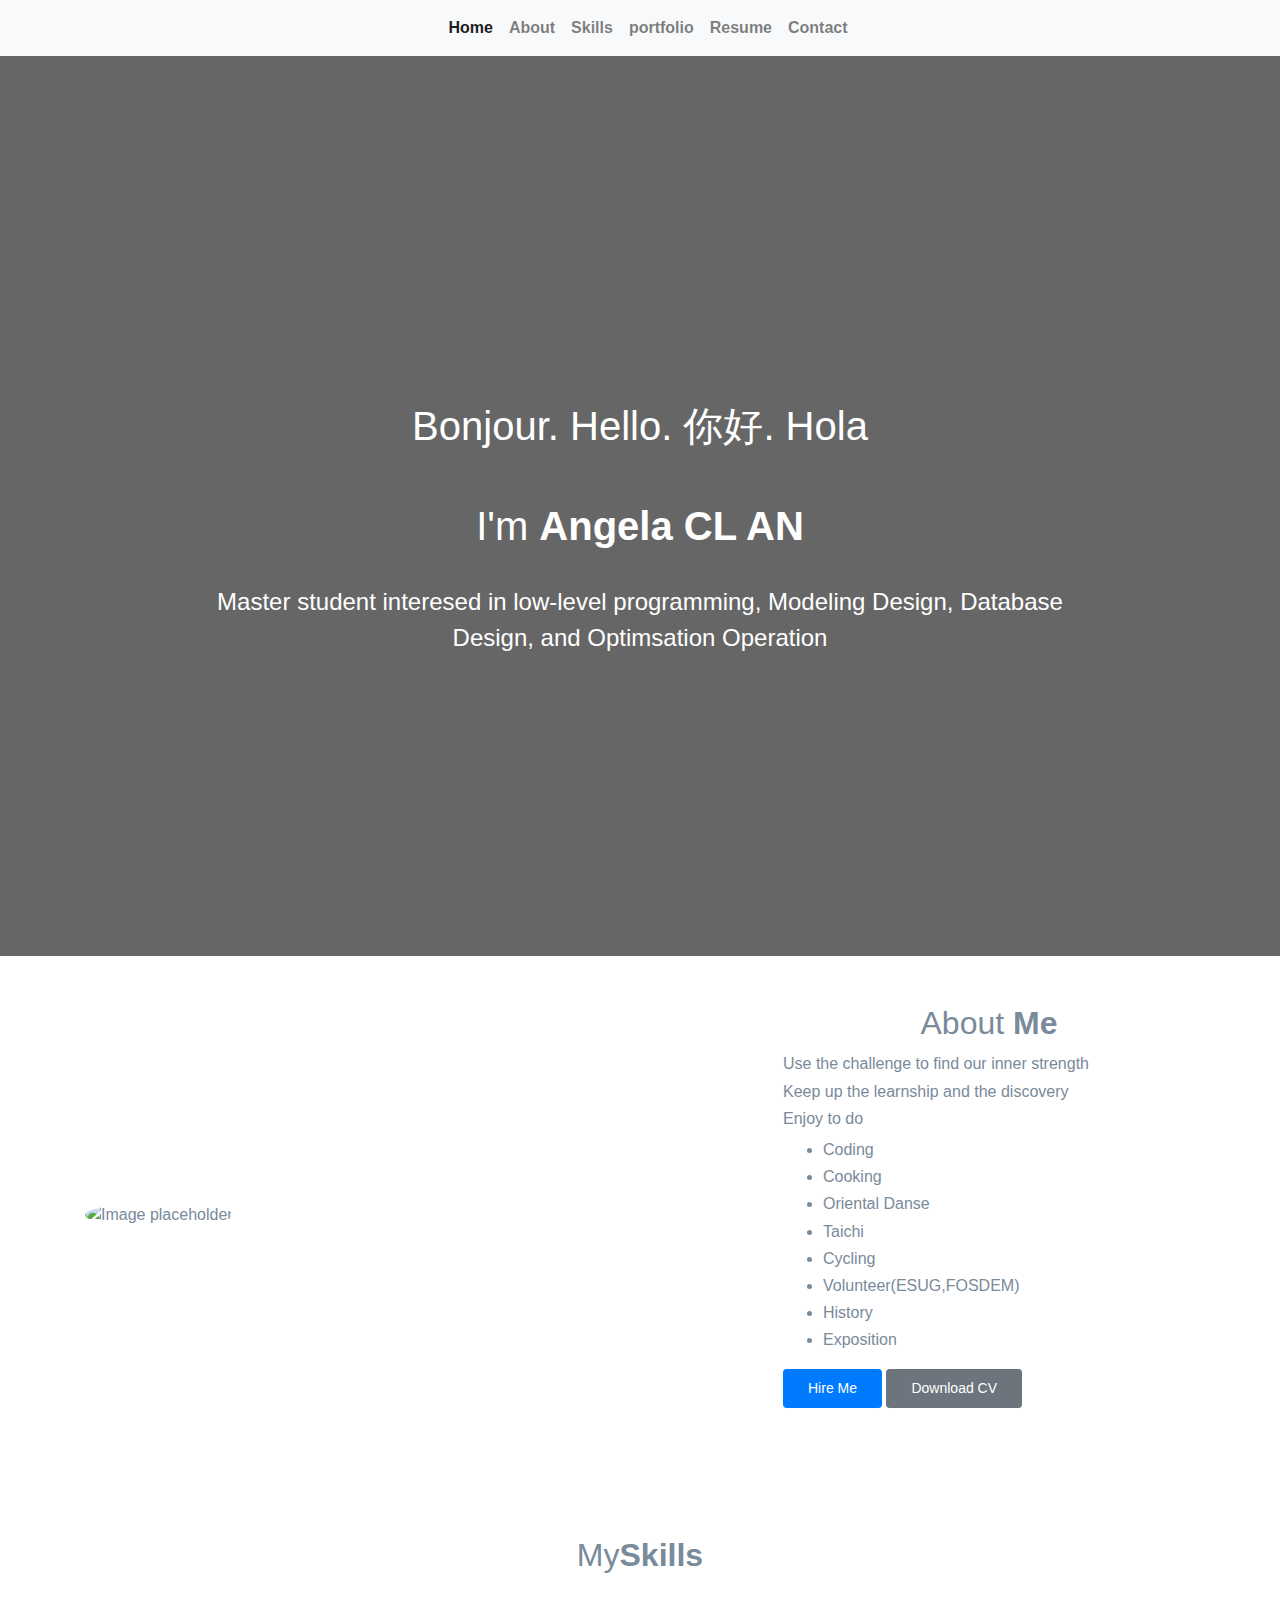
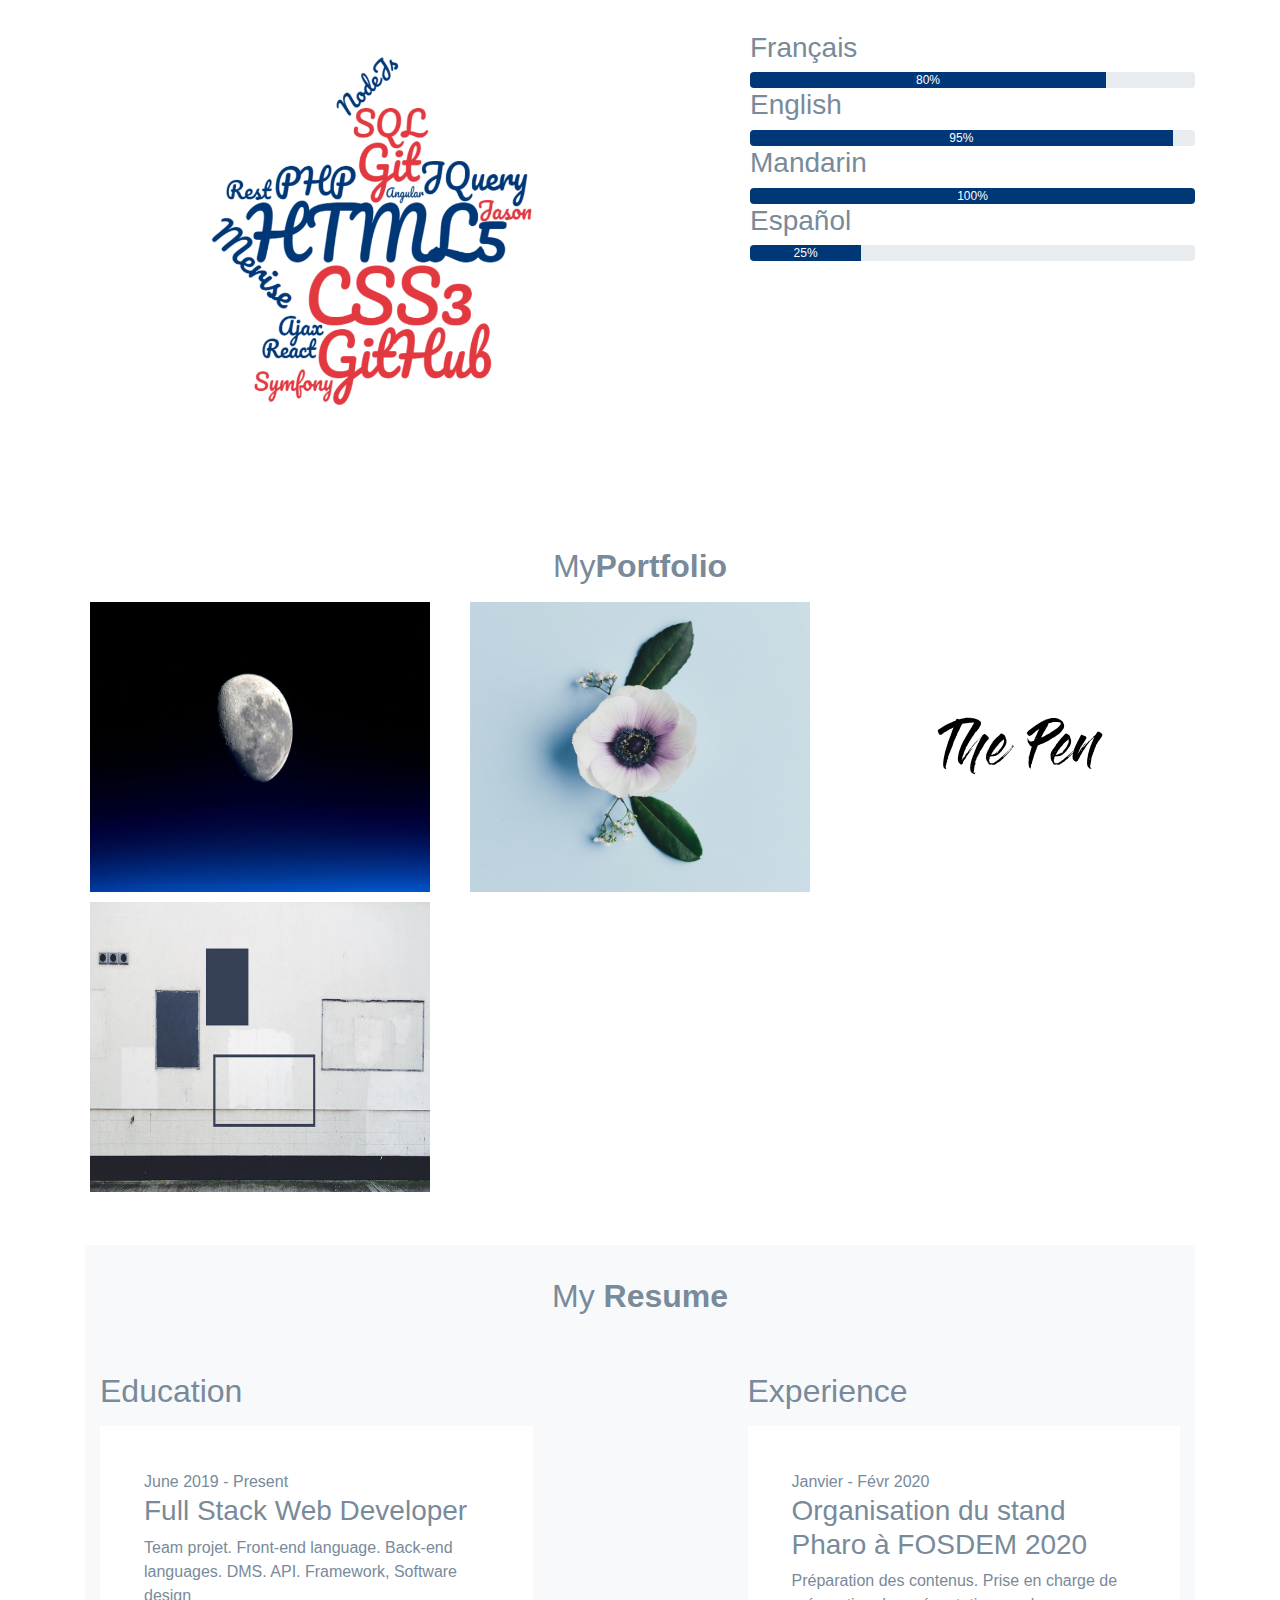
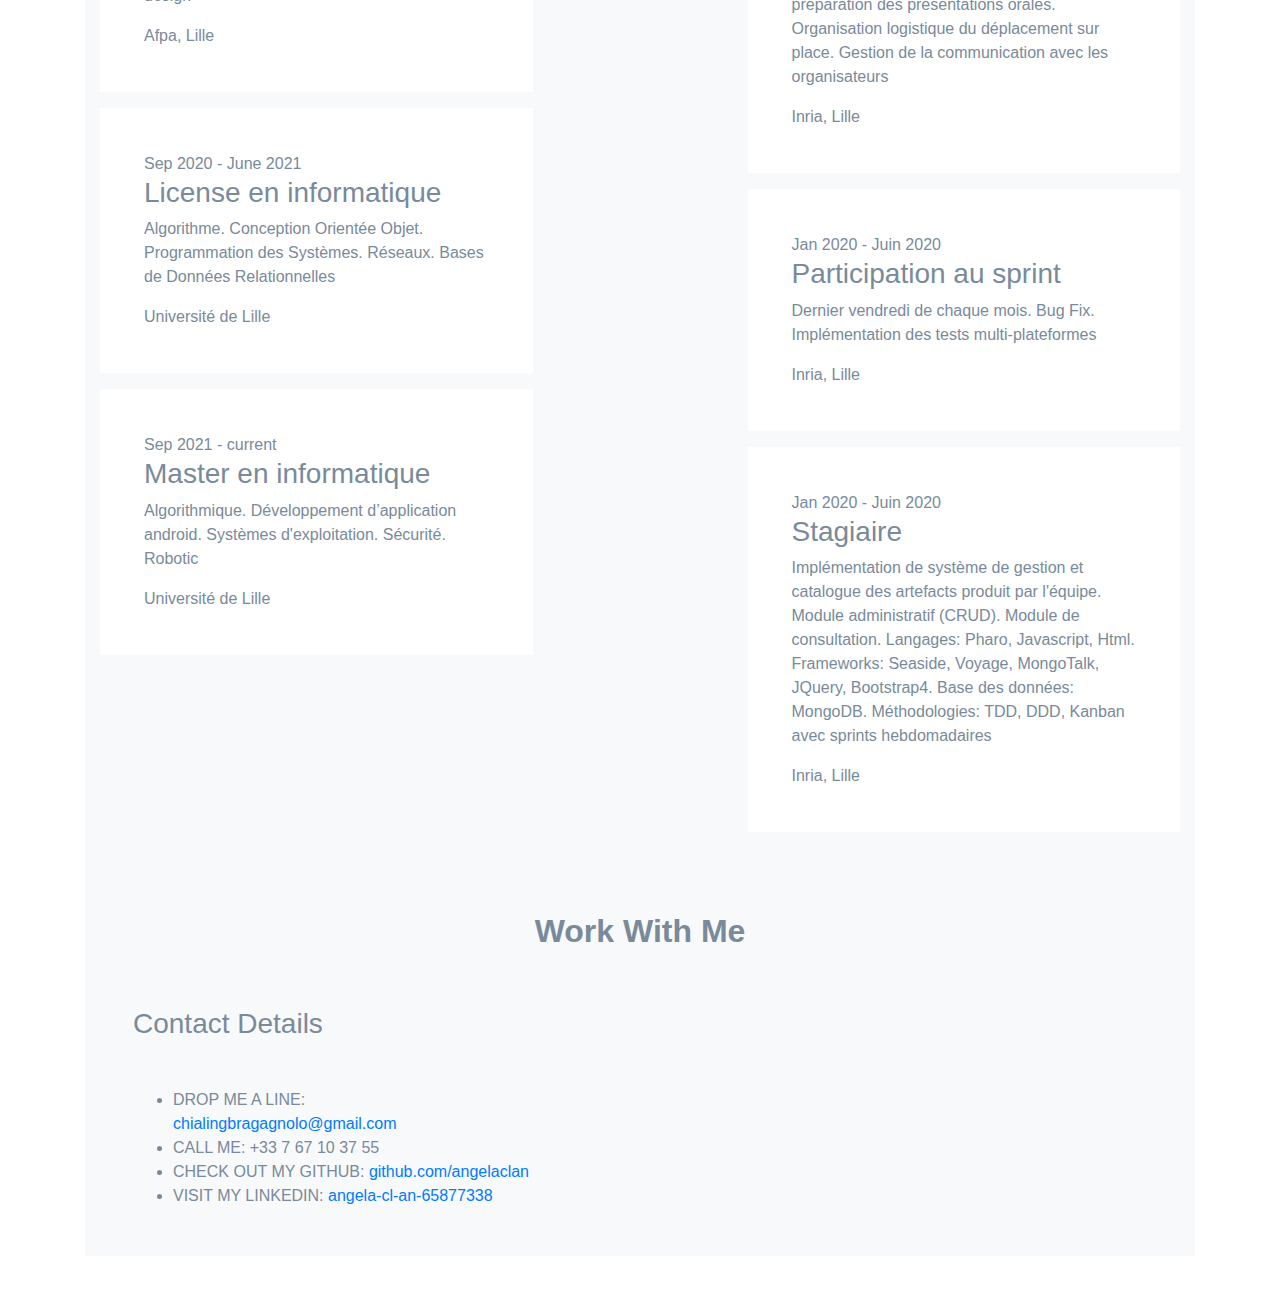
==== commit 8fc13586: "Update index.html" ====
--- a/index.html
+++ b/index.html
@@ -88,7 +88,8 @@
         <div class="col-md-4">
           <img class="skill" src="image/skill.png">
         </div>  
-           <div class="skill">
+           <!-- <div class="skill">
+          
               <h3>Design</h3>
               <div class="progress">
                 <div class="progress-bar" role="progressbar" style="width: 85%" aria-valuenow="85" aria-valuemin="0" aria-valuemax="100">
